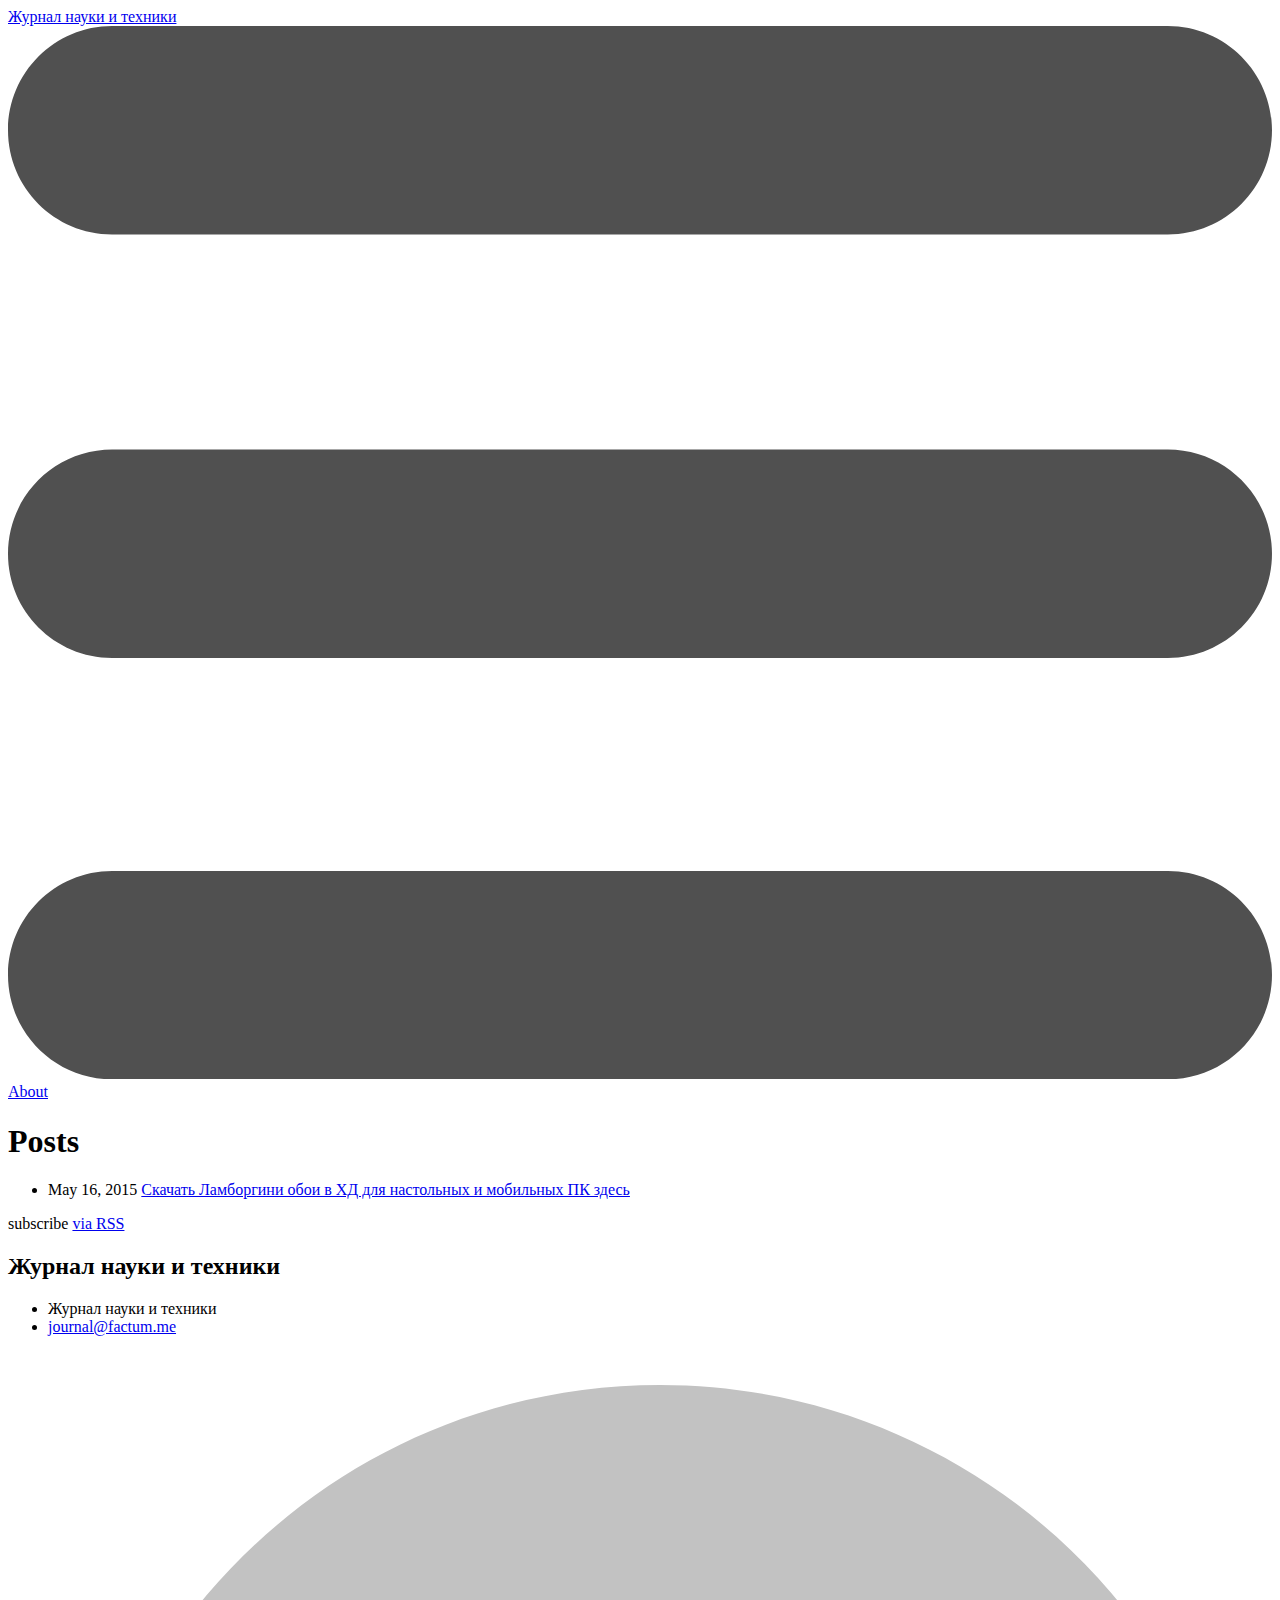
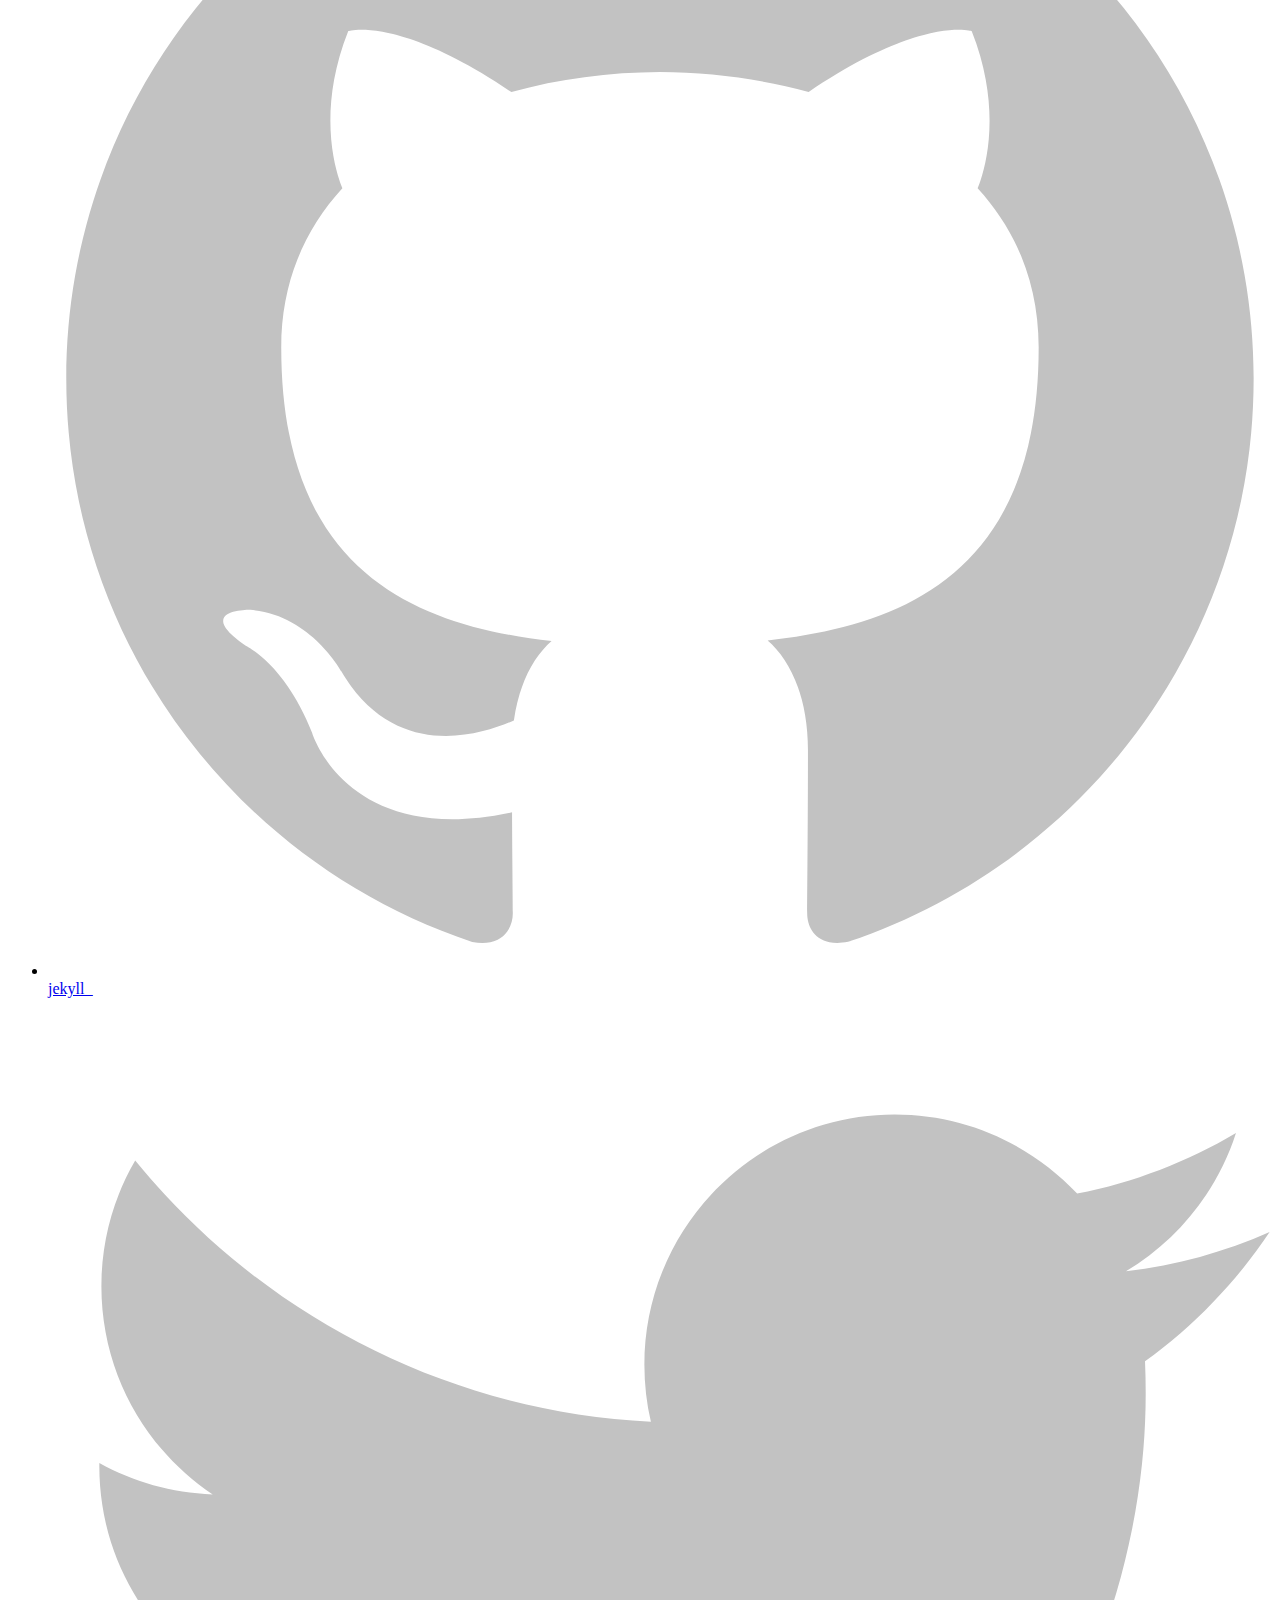
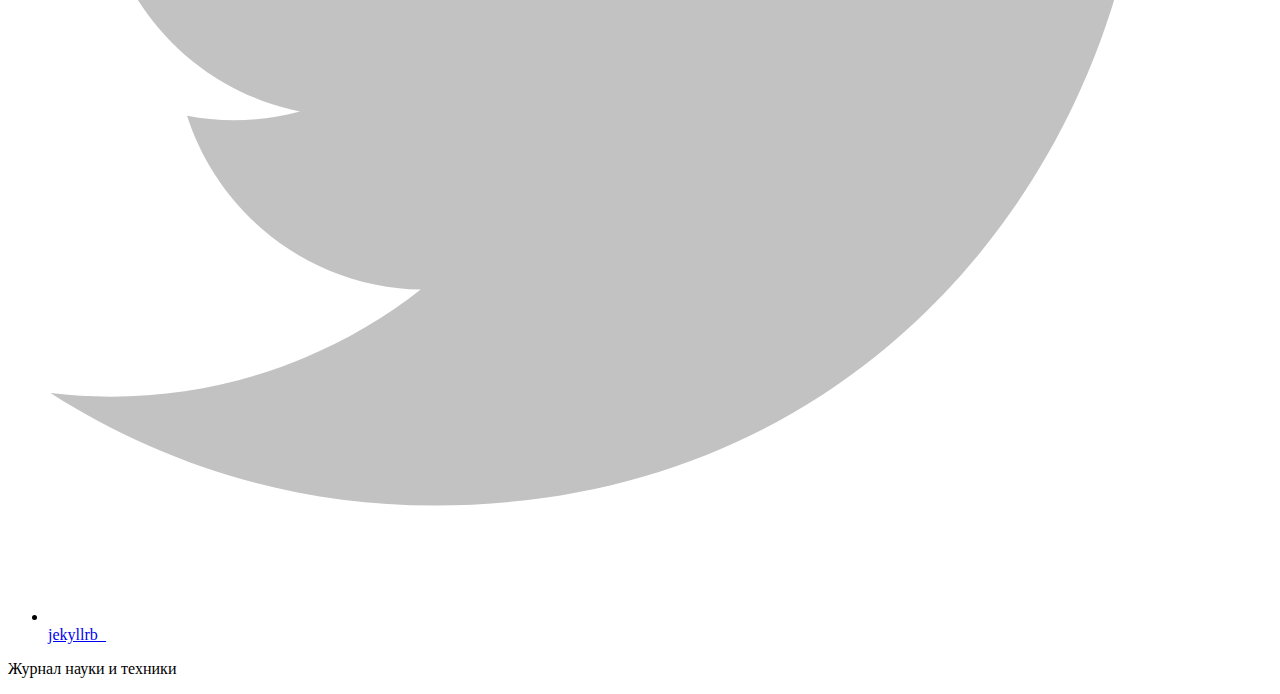
==== index.html @ cac4ce0b "add" ====
<!DOCTYPE html>
<html>

  <head>
    <meta charset="utf-8">
    <meta http-equiv="X-UA-Compatible" content="IE=edge">
    <title>Журнал науки и техники</title>
    <meta name="viewport" content="width=device-width">
    <meta name="description" content="Журнал науки и техники">
    <link rel="canonical" href="http://factum.me/journal/">

    <!-- Custom CSS -->
    <link rel="stylesheet" href="http://factum.me/journal/css/main.css">

</head>


    <body>

    <header class="site-header">

  <div class="wrap">

    <a class="site-title" href="/journal/">Журнал науки и техники</a>

    <nav class="site-nav">
      <a href="#" class="menu-icon">
        <svg version="1.1" xmlns="http://www.w3.org/2000/svg" xmlns:xlink="http://www.w3.org/1999/xlink" x="0px" y="0px"
           viewBox="0 0 18 15" enable-background="new 0 0 18 15" xml:space="preserve">
          <path fill="#505050" d="M18,1.484c0,0.82-0.665,1.484-1.484,1.484H1.484C0.665,2.969,0,2.304,0,1.484l0,0C0,0.665,0.665,0,1.484,0
            h15.031C17.335,0,18,0.665,18,1.484L18,1.484z"/>
          <path fill="#505050" d="M18,7.516C18,8.335,17.335,9,16.516,9H1.484C0.665,9,0,8.335,0,7.516l0,0c0-0.82,0.665-1.484,1.484-1.484
            h15.031C17.335,6.031,18,6.696,18,7.516L18,7.516z"/>
          <path fill="#505050" d="M18,13.516C18,14.335,17.335,15,16.516,15H1.484C0.665,15,0,14.335,0,13.516l0,0
            c0-0.82,0.665-1.484,1.484-1.484h15.031C17.335,12.031,18,12.696,18,13.516L18,13.516z"/>
        </svg>
      </a>
      <div class="trigger">
        
          <a class="page-link" href="/journal/about/">About</a>
        
          
        
          
        
      </div>
    </nav>

  </div>

</header>


    <div class="page-content">
      <div class="wrap">
      <div class="home">

  <h1>Posts</h1>

  <ul class="posts">
    
      <li>
        <span class="post-date">May 16, 2015</span>
        <a class="post-link" href="/journal/2015/05/16/lambo/">Скачать Ламборгини обои в ХД для настольных и мобильных ПК здесь</a>
      </li>
    
  </ul>

  <p class="rss-subscribe">subscribe <a href="/journal/feed.xml">via RSS</a></p>

</div>

      </div>
    </div>

    <footer class="site-footer">

  <div class="wrap">

    <h2 class="footer-heading">Журнал науки и техники</h2>

    <div class="footer-col-1 column">
      <ul>
        <li>Журнал науки и техники</li>
        <li><a href="mailto:journal@factum.me">journal@factum.me</a></li>
      </ul>
    </div>

    <div class="footer-col-2 column">
      <ul>
        <li>
          <a href="https://github.com/jekyll_">
            <span class="icon github">
              <svg version="1.1" class="github-icon-svg" xmlns="http://www.w3.org/2000/svg" xmlns:xlink="http://www.w3.org/1999/xlink" x="0px" y="0px"
                 viewBox="0 0 16 16" enable-background="new 0 0 16 16" xml:space="preserve">
                <path fill-rule="evenodd" clip-rule="evenodd" fill="#C2C2C2" d="M7.999,0.431c-4.285,0-7.76,3.474-7.76,7.761
                c0,3.428,2.223,6.337,5.307,7.363c0.388,0.071,0.53-0.168,0.53-0.374c0-0.184-0.007-0.672-0.01-1.32
                c-2.159,0.469-2.614-1.04-2.614-1.04c-0.353-0.896-0.862-1.135-0.862-1.135c-0.705-0.481,0.053-0.472,0.053-0.472
                c0.779,0.055,1.189,0.8,1.189,0.8c0.692,1.186,1.816,0.843,2.258,0.645c0.071-0.502,0.271-0.843,0.493-1.037
                C4.86,11.425,3.049,10.76,3.049,7.786c0-0.847,0.302-1.54,0.799-2.082C3.768,5.507,3.501,4.718,3.924,3.65
                c0,0,0.652-0.209,2.134,0.796C6.677,4.273,7.34,4.187,8,4.184c0.659,0.003,1.323,0.089,1.943,0.261
                c1.482-1.004,2.132-0.796,2.132-0.796c0.423,1.068,0.157,1.857,0.077,2.054c0.497,0.542,0.798,1.235,0.798,2.082
                c0,2.981-1.814,3.637-3.543,3.829c0.279,0.24,0.527,0.713,0.527,1.437c0,1.037-0.01,1.874-0.01,2.129
                c0,0.208,0.14,0.449,0.534,0.373c3.081-1.028,5.302-3.935,5.302-7.362C15.76,3.906,12.285,0.431,7.999,0.431z"/>
              </svg>
            </span>
            <span class="username">jekyll_</span>
          </a>
        </li>
        <li>
          <a href="https://twitter.com/jekyllrb_">
            <span class="icon twitter">
              <svg version="1.1" class="twitter-icon-svg" xmlns="http://www.w3.org/2000/svg" xmlns:xlink="http://www.w3.org/1999/xlink" x="0px" y="0px"
                 viewBox="0 0 16 16" enable-background="new 0 0 16 16" xml:space="preserve">
                <path fill="#C2C2C2" d="M15.969,3.058c-0.586,0.26-1.217,0.436-1.878,0.515c0.675-0.405,1.194-1.045,1.438-1.809
                c-0.632,0.375-1.332,0.647-2.076,0.793c-0.596-0.636-1.446-1.033-2.387-1.033c-1.806,0-3.27,1.464-3.27,3.27
                c0,0.256,0.029,0.506,0.085,0.745C5.163,5.404,2.753,4.102,1.14,2.124C0.859,2.607,0.698,3.168,0.698,3.767
                c0,1.134,0.577,2.135,1.455,2.722C1.616,6.472,1.112,6.325,0.671,6.08c0,0.014,0,0.027,0,0.041c0,1.584,1.127,2.906,2.623,3.206
                C3.02,9.402,2.731,9.442,2.433,9.442c-0.211,0-0.416-0.021-0.615-0.059c0.416,1.299,1.624,2.245,3.055,2.271
                c-1.119,0.877-2.529,1.4-4.061,1.4c-0.264,0-0.524-0.015-0.78-0.046c1.447,0.928,3.166,1.469,5.013,1.469
                c6.015,0,9.304-4.983,9.304-9.304c0-0.142-0.003-0.283-0.009-0.423C14.976,4.29,15.531,3.714,15.969,3.058z"/>
              </svg>
            </span>
            <span class="username">jekyllrb_</span>
          </a>
        </li>
      </ul>
    </div>

    <div class="footer-col-3 column">
      <p class="text">Журнал науки и техники</p>
    </div>

  </div>

</footer>


    </body>
</html>
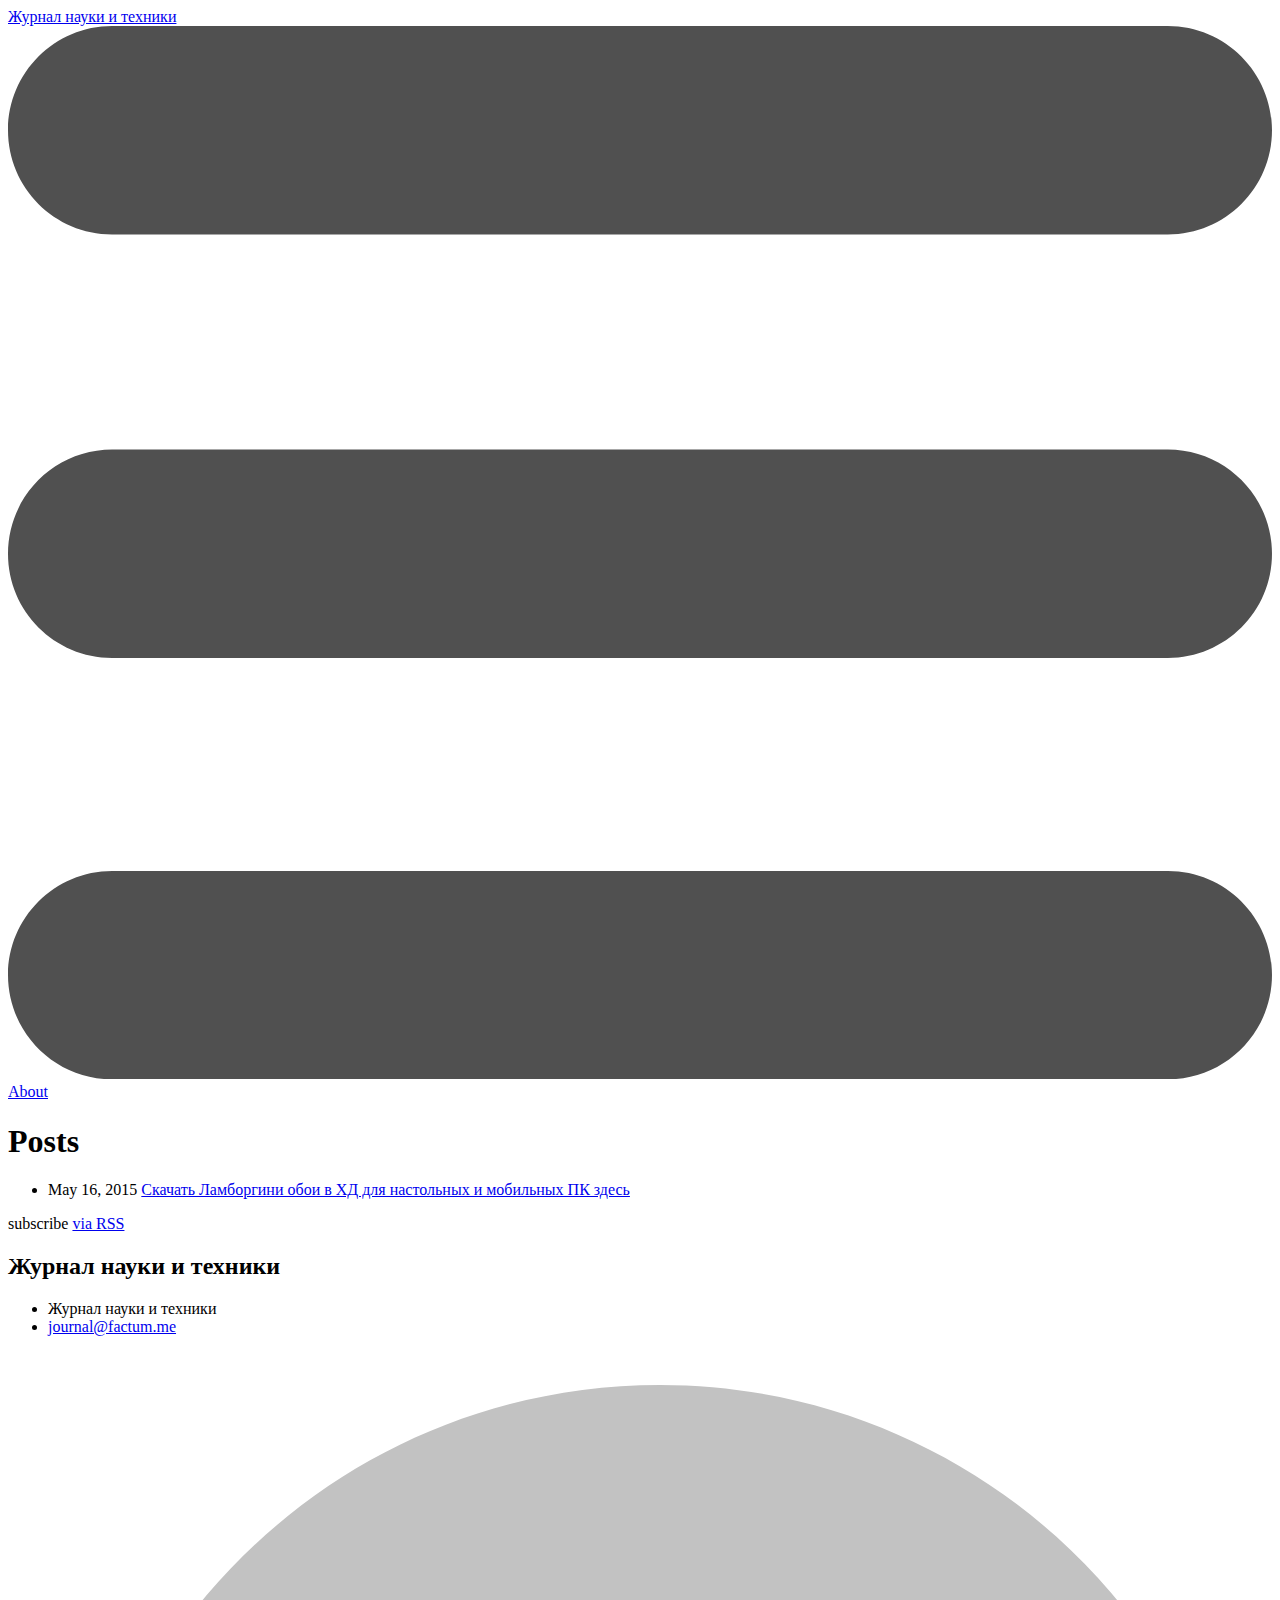
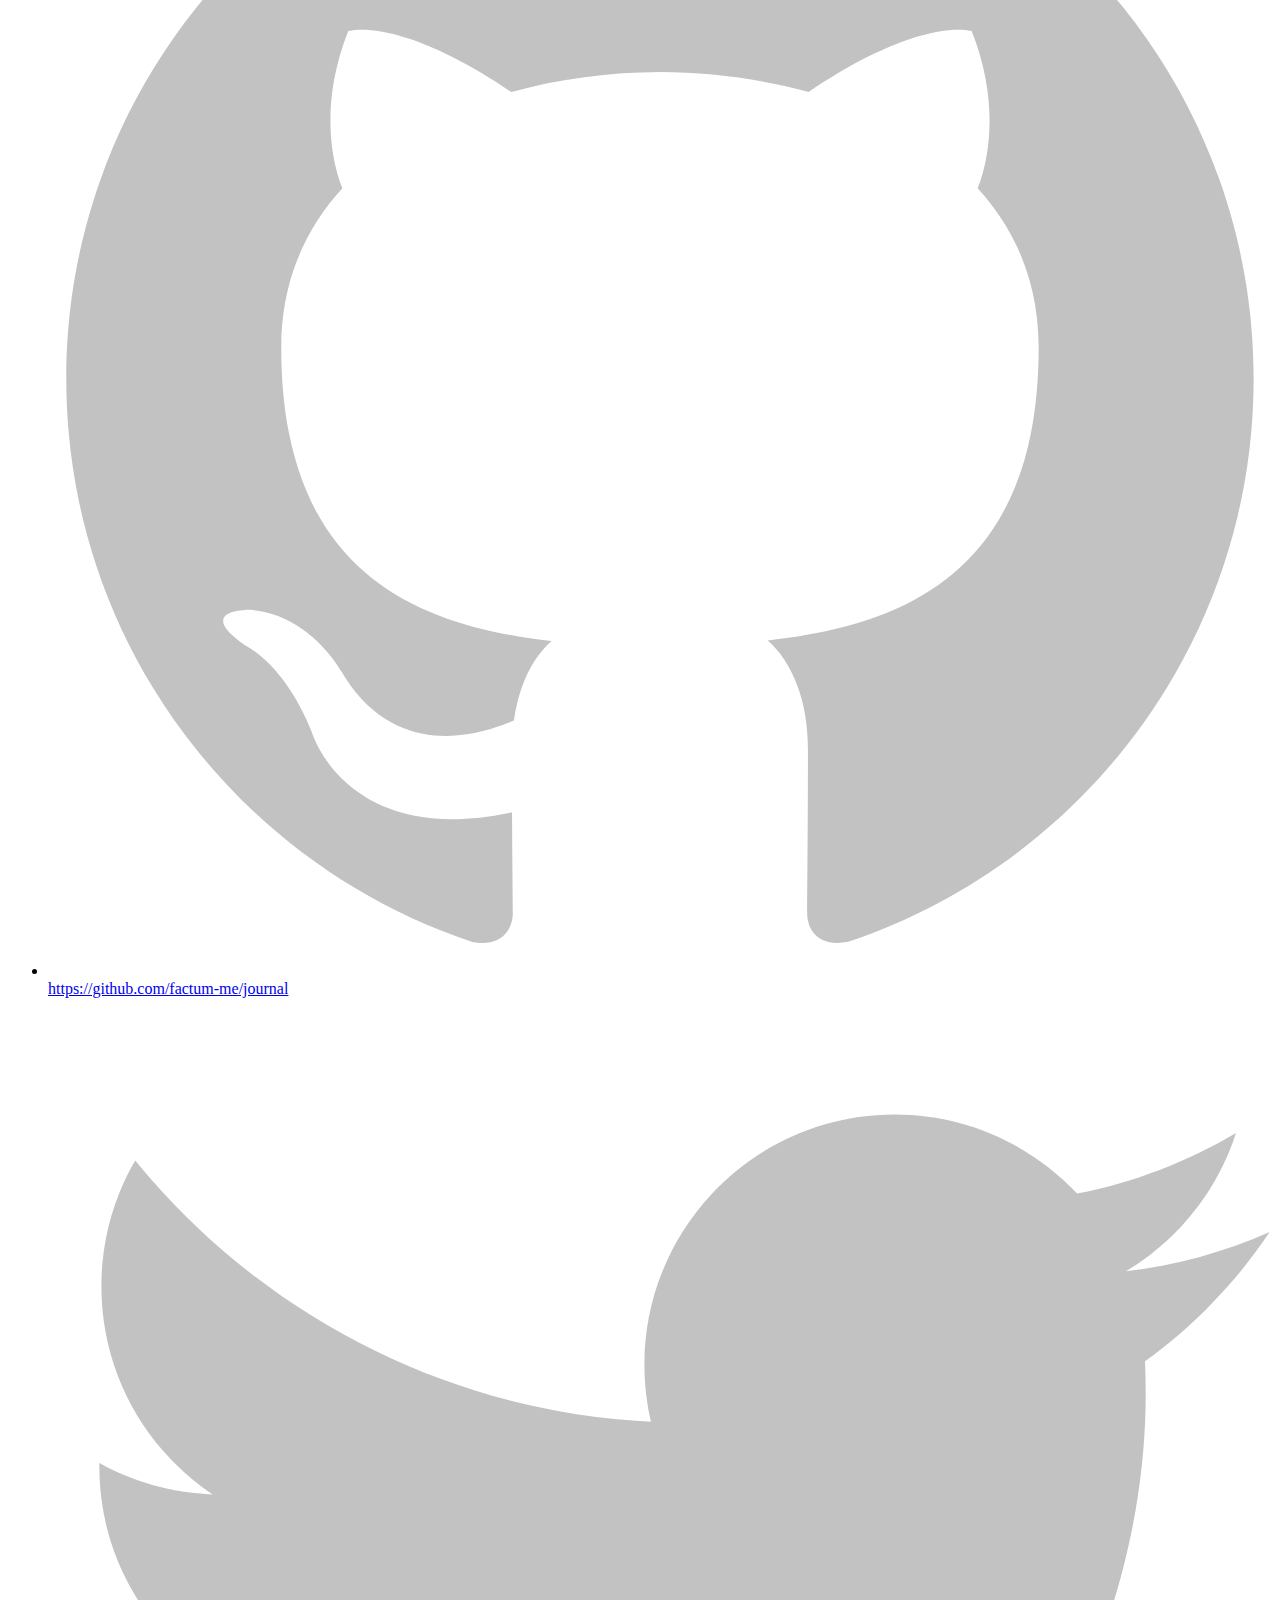
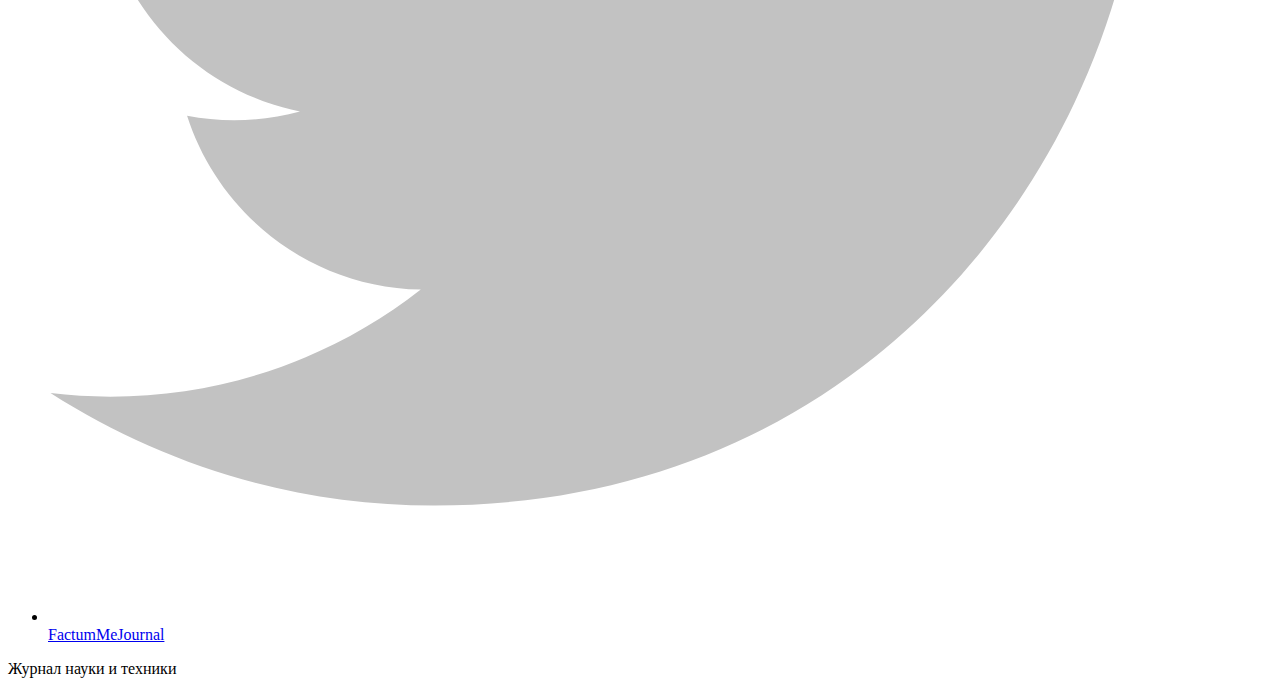
==== commit 68bff808: "add" ====
--- a/index.html
+++ b/index.html
@@ -89,7 +89,7 @@
     <div class="footer-col-2 column">
       <ul>
         <li>
-          <a href="https://github.com/jekyll_">
+          <a href="https://github.com/https://github.com/factum-me/journal">
             <span class="icon github">
               <svg version="1.1" class="github-icon-svg" xmlns="http://www.w3.org/2000/svg" xmlns:xlink="http://www.w3.org/1999/xlink" x="0px" y="0px"
                  viewBox="0 0 16 16" enable-background="new 0 0 16 16" xml:space="preserve">
@@ -104,11 +104,11 @@
                 c0,0.208,0.14,0.449,0.534,0.373c3.081-1.028,5.302-3.935,5.302-7.362C15.76,3.906,12.285,0.431,7.999,0.431z"/>
               </svg>
             </span>
-            <span class="username">jekyll_</span>
+            <span class="username">https://github.com/factum-me/journal</span>
           </a>
         </li>
         <li>
-          <a href="https://twitter.com/jekyllrb_">
+          <a href="https://twitter.com/FactumMeJournal">
             <span class="icon twitter">
               <svg version="1.1" class="twitter-icon-svg" xmlns="http://www.w3.org/2000/svg" xmlns:xlink="http://www.w3.org/1999/xlink" x="0px" y="0px"
                  viewBox="0 0 16 16" enable-background="new 0 0 16 16" xml:space="preserve">
@@ -121,7 +121,7 @@
                 c6.015,0,9.304-4.983,9.304-9.304c0-0.142-0.003-0.283-0.009-0.423C14.976,4.29,15.531,3.714,15.969,3.058z"/>
               </svg>
             </span>
-            <span class="username">jekyllrb_</span>
+            <span class="username">FactumMeJournal</span>
           </a>
         </li>
       </ul>
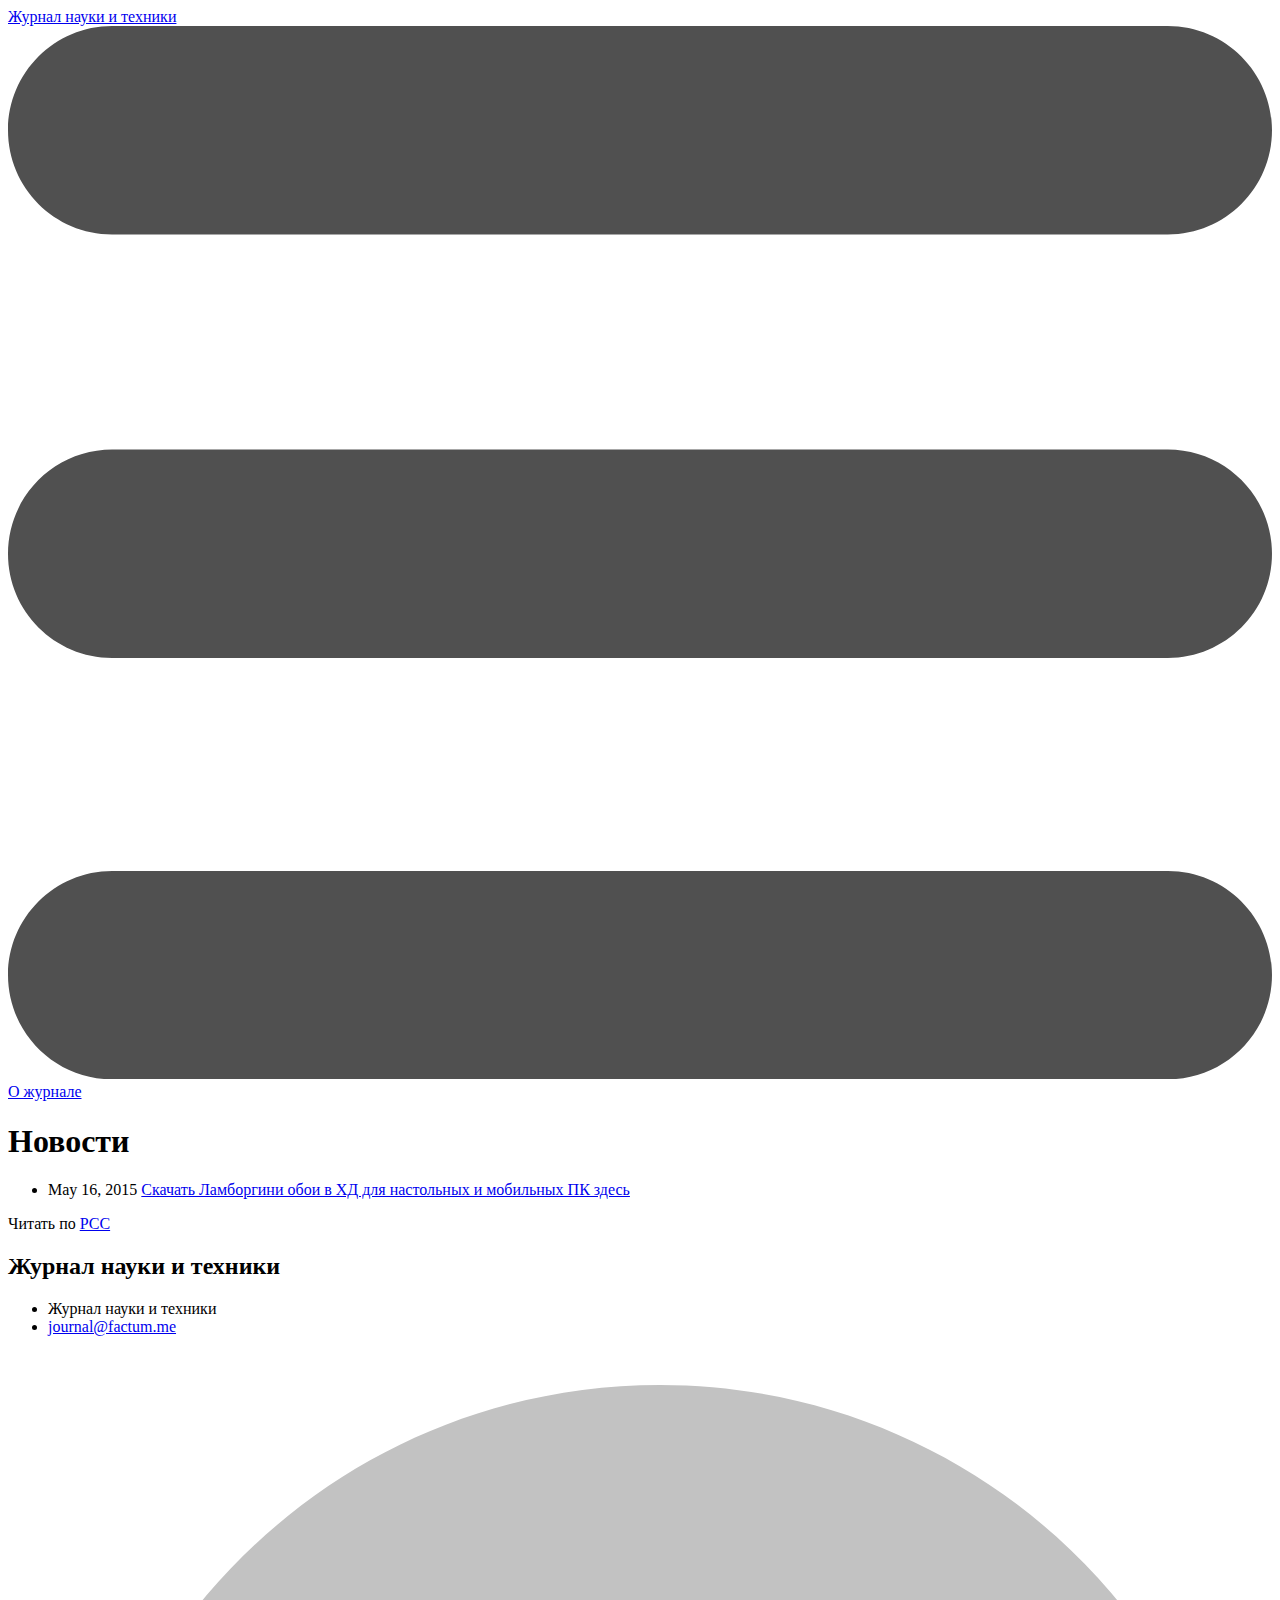
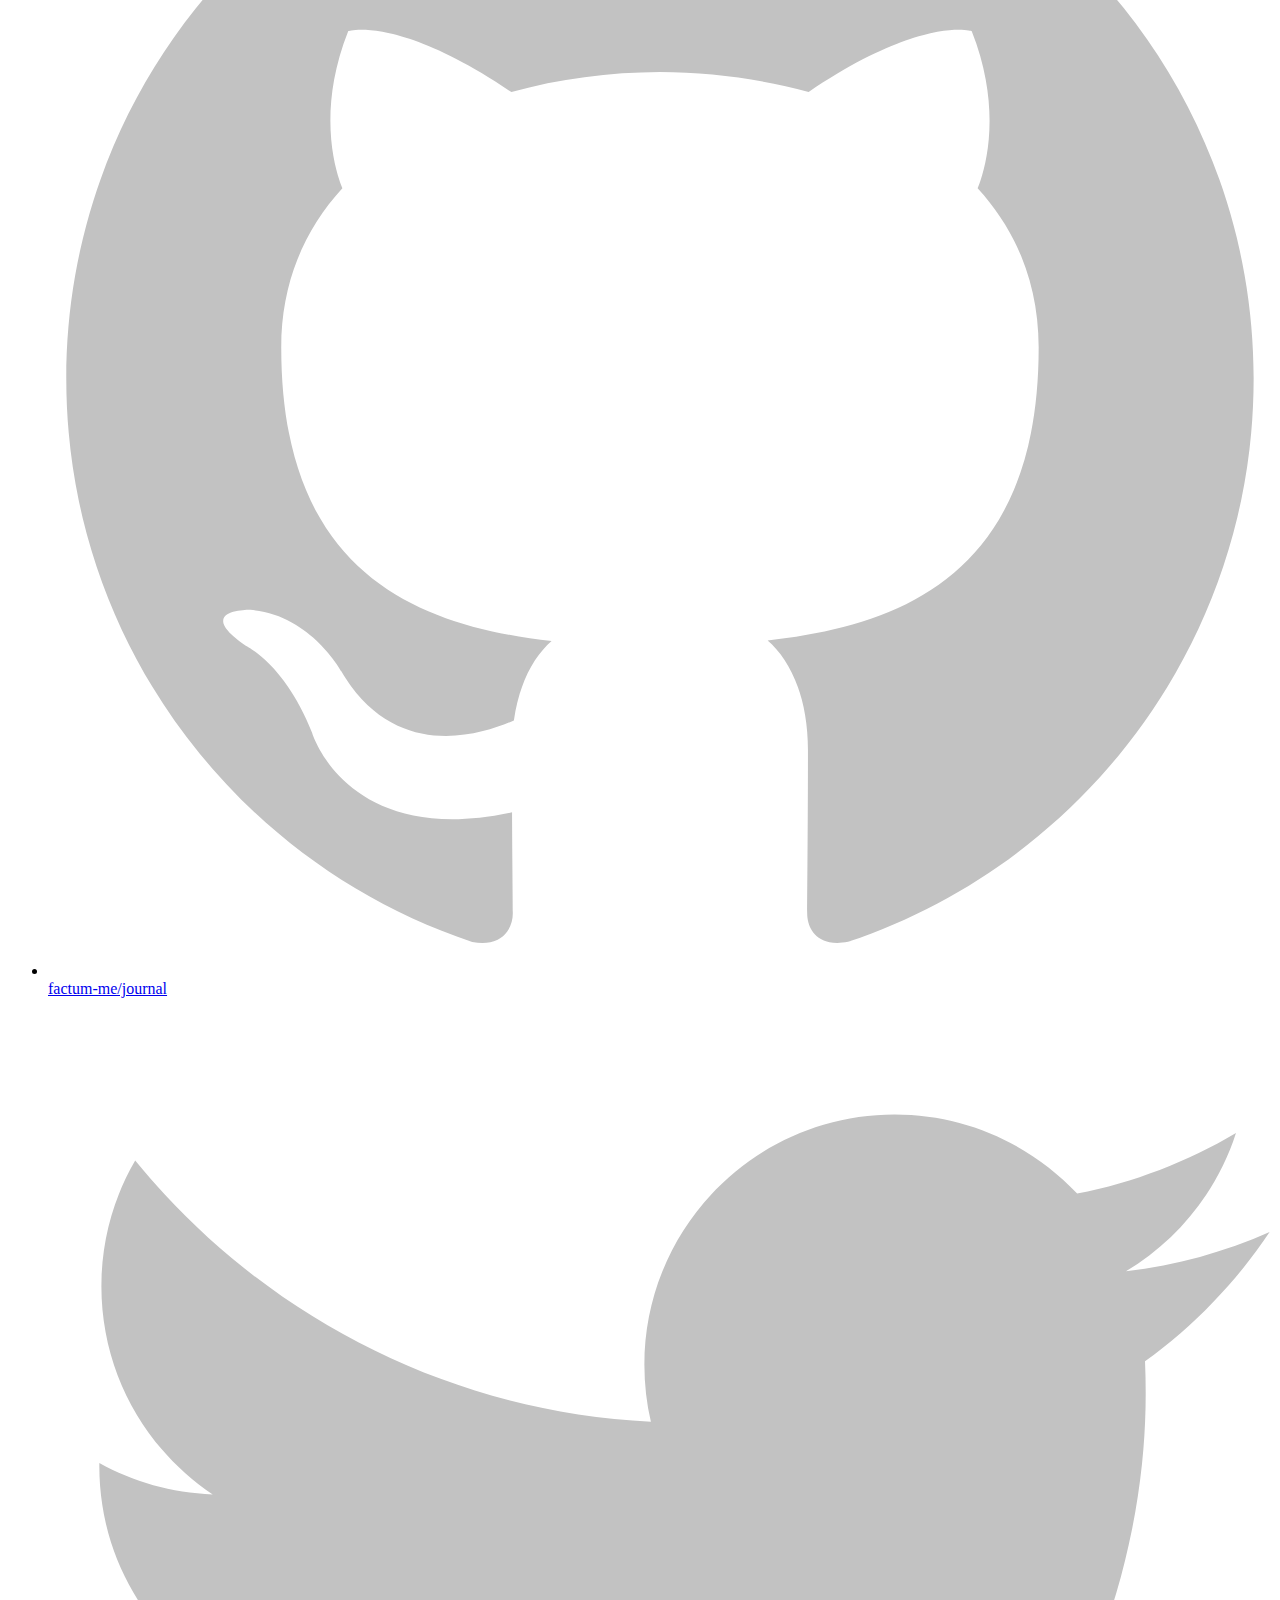
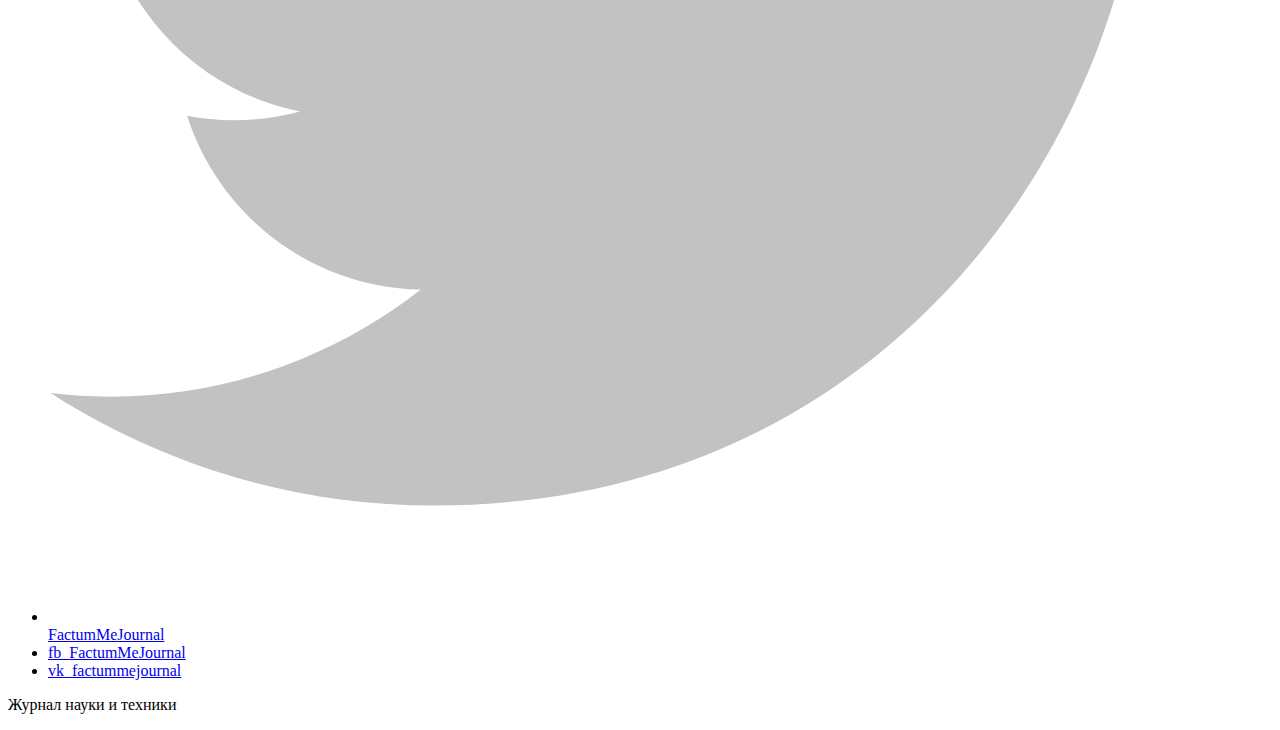
==== commit 98c2c49b: "add" ====
--- a/index.html
+++ b/index.html
@@ -1,5 +1,5 @@
 <!DOCTYPE html>
-<html>
+<html lang="ru" prefix="og: http://ogp.me/ns#">
 
   <head>
     <meta charset="utf-8">
@@ -11,6 +11,7 @@
 
     <!-- Custom CSS -->
     <link rel="stylesheet" href="http://factum.me/journal/css/main.css">
+	
 
 </head>
 
@@ -37,7 +38,7 @@
       </a>
       <div class="trigger">
         
-          <a class="page-link" href="/journal/about/">About</a>
+          <a class="page-link" href="/journal/about/">О&nbsp;журнале</a>
         
           
         
@@ -55,7 +56,7 @@
       <div class="wrap">
       <div class="home">
 
-  <h1>Posts</h1>
+  <h1>Новости</h1>
 
   <ul class="posts">
     
@@ -66,30 +67,35 @@
     
   </ul>
 
-  <p class="rss-subscribe">subscribe <a href="/journal/feed.xml">via RSS</a></p>
+  <p class="rss-subscribe">Читать по <a href="/journal/feed.xml">РСС</a></p>
 
 </div>
 
       </div>
     </div>
 
-    <footer class="site-footer">
-
-  <div class="wrap">
-
-    <h2 class="footer-heading">Журнал науки и техники</h2>
-
-    <div class="footer-col-1 column">
-      <ul>
-        <li>Журнал науки и техники</li>
-        <li><a href="mailto:journal@factum.me">journal@factum.me</a></li>
-      </ul>
-    </div>
-
-    <div class="footer-col-2 column">
-      <ul>
-        <li>
-          <a href="https://github.com/https://github.com/factum-me/journal">
+    <div class="social">
+	<script type="text/javascript" src="//yastatic.net/share/share.js" charset="utf-8"></script><div class="yashare-auto-init" data-yashareL10n="ru" data-yashareType="small" data-yashareQuickServices="vkontakte,facebook,twitter,odnoklassniki,moimir,gplus,lj" data-yashareTheme="counter"></div>
+</div>
+
+<footer class="site-footer">
+
+	<div class="wrap">
+
+		<h2 class="footer-heading">Журнал науки и техники</h2>
+
+		<div class="footer-col-1 column">
+			<ul>
+				<li>Журнал науки и техники</li>
+				<li><a href="mailto:journal@factum.me">journal@factum.me</a></li>
+			</ul>
+		</div>
+
+		<div class="footer-col-2 column">
+			<ul>
+				
+				<li>
+					<a href="https://github.com/factum-me/journal">
             <span class="icon github">
               <svg version="1.1" class="github-icon-svg" xmlns="http://www.w3.org/2000/svg" xmlns:xlink="http://www.w3.org/1999/xlink" x="0px" y="0px"
                  viewBox="0 0 16 16" enable-background="new 0 0 16 16" xml:space="preserve">
@@ -104,11 +110,13 @@
                 c0,0.208,0.14,0.449,0.534,0.373c3.081-1.028,5.302-3.935,5.302-7.362C15.76,3.906,12.285,0.431,7.999,0.431z"/>
               </svg>
             </span>
-            <span class="username">https://github.com/factum-me/journal</span>
-          </a>
-        </li>
-        <li>
-          <a href="https://twitter.com/FactumMeJournal">
+						<span class="username">factum-me/journal</span>
+					</a>
+				</li>
+				
+				
+				<li>
+					<a href="https://twitter.com/FactumMeJournal">
             <span class="icon twitter">
               <svg version="1.1" class="twitter-icon-svg" xmlns="http://www.w3.org/2000/svg" xmlns:xlink="http://www.w3.org/1999/xlink" x="0px" y="0px"
                  viewBox="0 0 16 16" enable-background="new 0 0 16 16" xml:space="preserve">
@@ -121,20 +129,75 @@
                 c6.015,0,9.304-4.983,9.304-9.304c0-0.142-0.003-0.283-0.009-0.423C14.976,4.29,15.531,3.714,15.969,3.058z"/>
               </svg>
             </span>
-            <span class="username">FactumMeJournal</span>
-          </a>
-        </li>
-      </ul>
-    </div>
-
-    <div class="footer-col-3 column">
-      <p class="text">Журнал науки и техники</p>
-    </div>
-
-  </div>
+						<span class="username">FactumMeJournal</span>
+					</a>
+				</li>
+				
+
+				
+				<li>
+					<a href="https://facebook.com/FactumMeJournal">
+            <span class="icon facebook">
+              fb&nbsp;
+            </span>
+						<span class="username">FactumMeJournal</span>
+					</a>
+				</li>
+				
+
+				
+				<li>
+					<a href="https://vk.com/factummejournal">
+            <span class="icon vk">
+				vk&nbsp;
+            </span>
+						<span class="username">factummejournal</span>
+					</a>
+				</li>
+				
+
+			</ul>
+		</div>
+
+		<div class="footer-col-3 column">
+			<p class="text">Журнал науки и техники</p>
+		</div>
+
+	</div>
 
 </footer>
 
+<!-- Yandex.Metrika counter -->
+<script type="text/javascript">
+	var yaParams = {/*Здесь параметры визита*/};
+</script>
+
+<script type="text/javascript">
+	(function (d, w, c) {
+		(w[c] = w[c] || []).push(function() {
+			try {
+				w.yaCounter17696623 = new Ya.Metrika({id:17696623,
+					webvisor:true,
+					clickmap:true,
+					trackLinks:true,
+					accurateTrackBounce:true,
+					trackHash:true,params:window.yaParams||{ }});
+			} catch(e) { }
+		});
+
+		var n = d.getElementsByTagName("script")[0],
+				s = d.createElement("script"),
+				f = function () { n.parentNode.insertBefore(s, n); };
+		s.type = "text/javascript";
+		s.async = true;
+		s.src = (d.location.protocol == "https:" ? "https:" : "http:") + "//mc.yandex.ru/metrika/watch.js";
+
+		if (w.opera == "[object Opera]") {
+			d.addEventListener("DOMContentLoaded", f, false);
+		} else { f(); }
+	})(document, window, "yandex_metrika_callbacks");
+</script>
+<!-- /Yandex.Metrika counter -->
 
     </body>
 </html>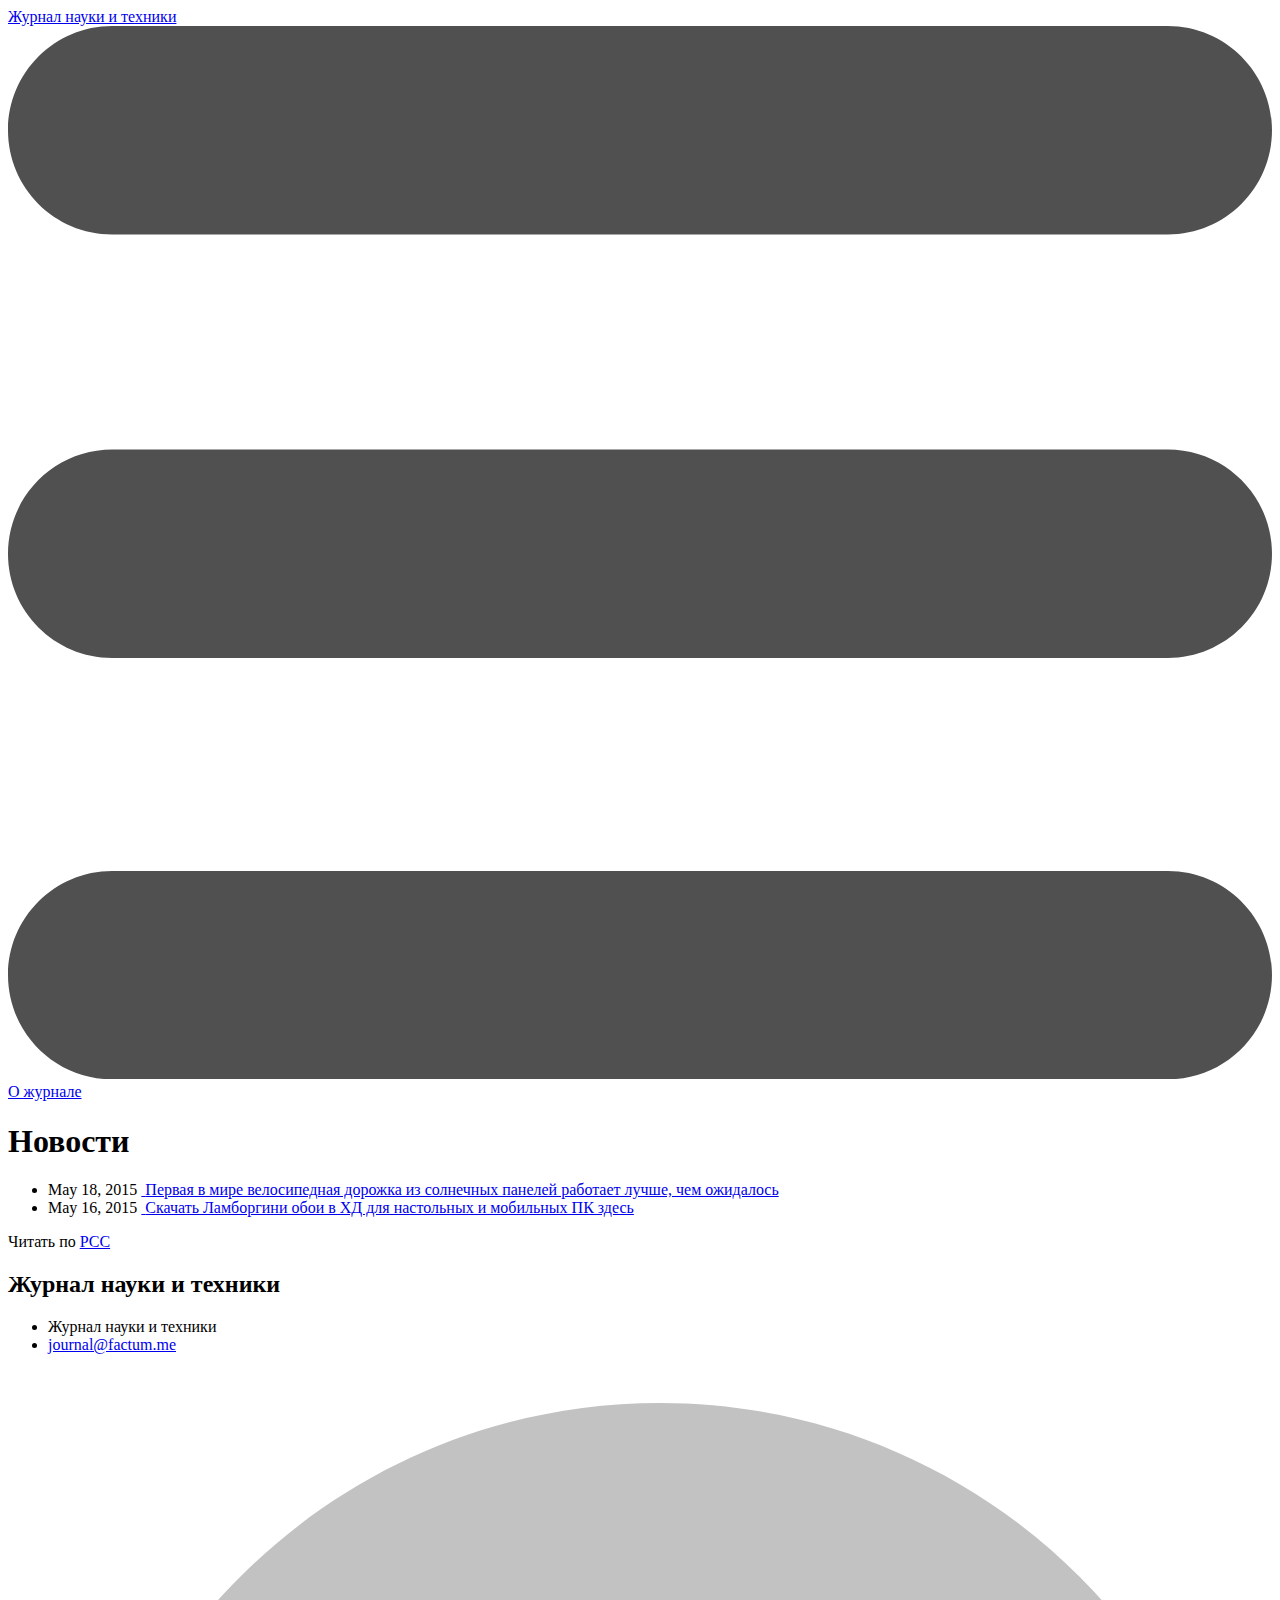
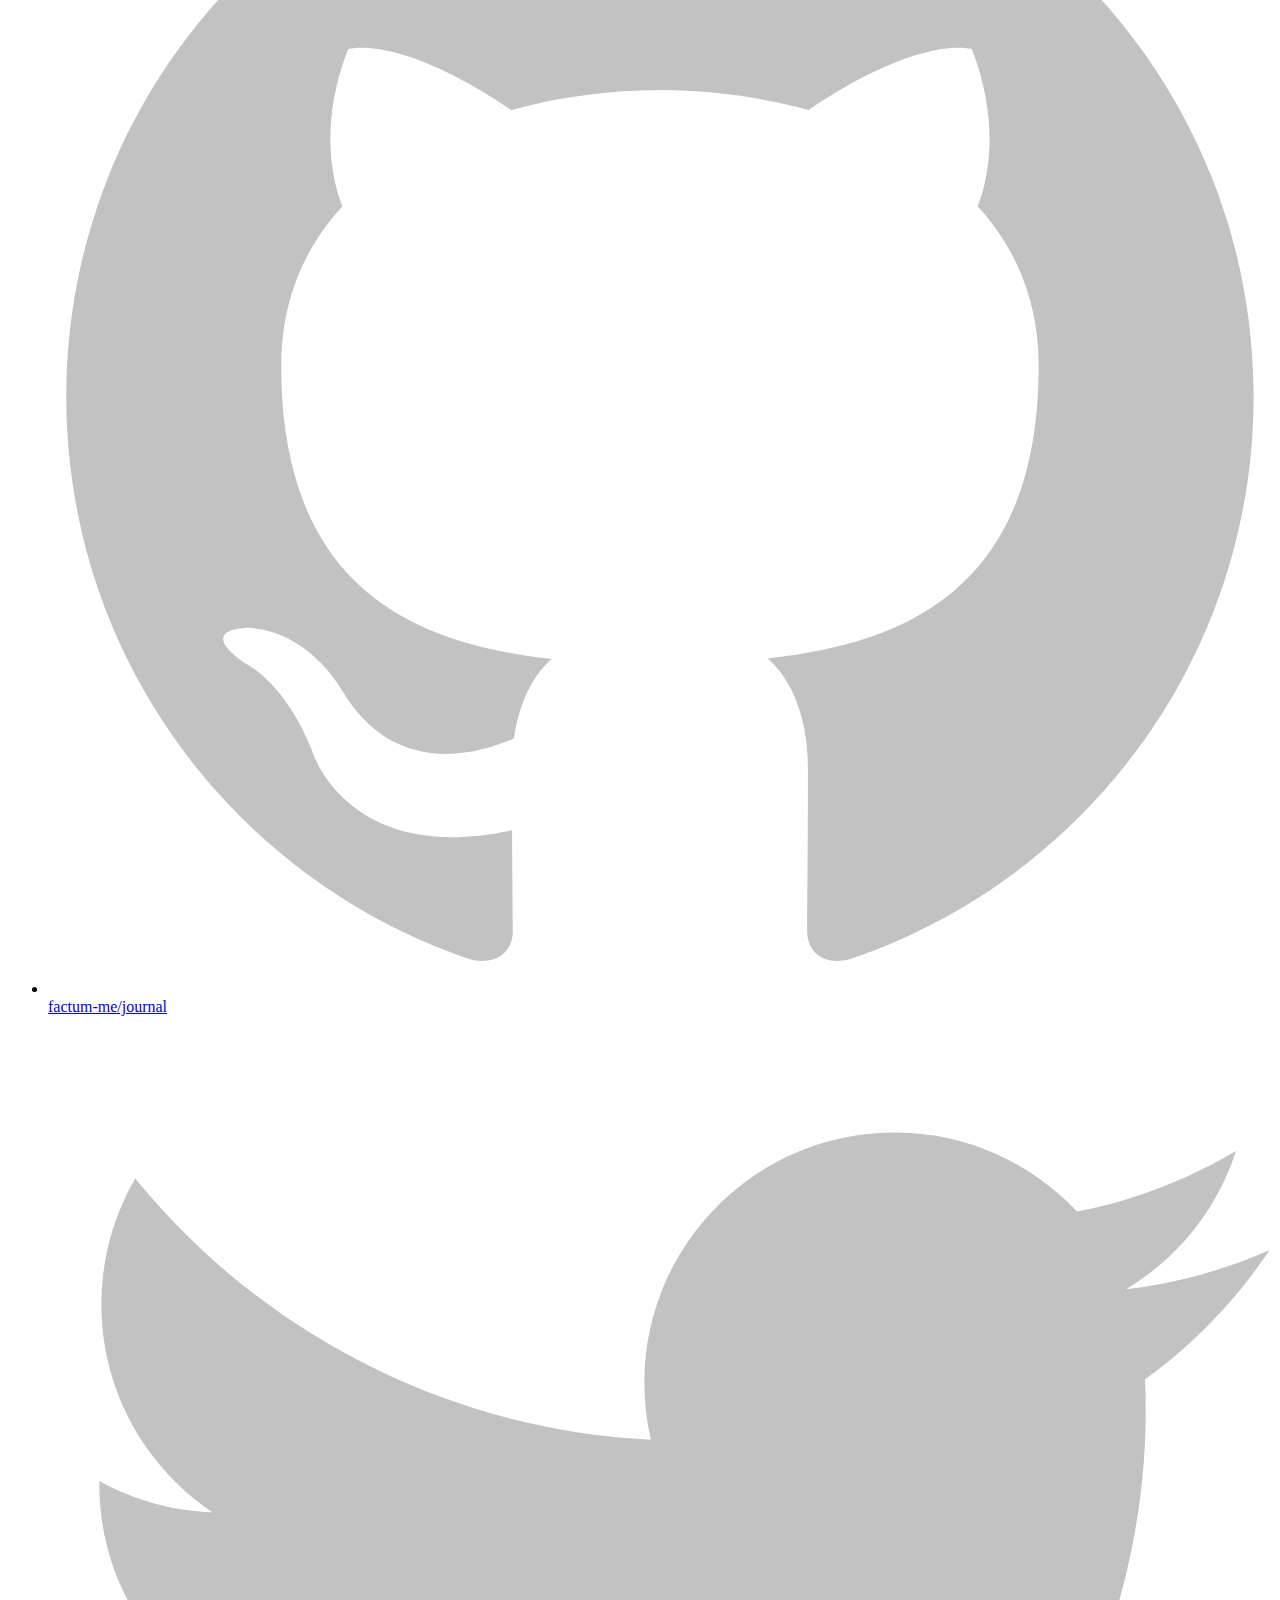
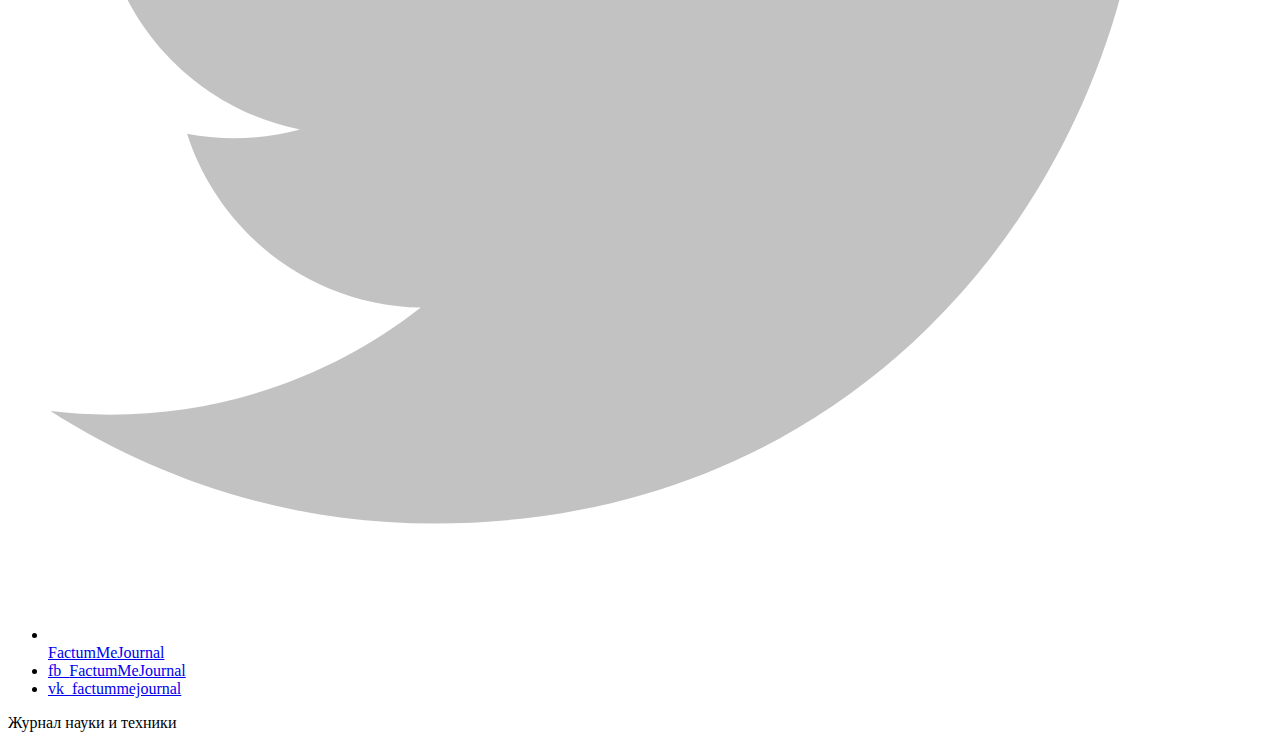
==== commit fe327fde: "add" ====
--- a/index.html
+++ b/index.html
@@ -12,6 +12,7 @@
     <!-- Custom CSS -->
     <link rel="stylesheet" href="http://factum.me/journal/css/main.css">
 	
+	<meta name="google-site-verification" content="54LlsWrqK8u838IeoN_GlOCVWdmJwsSSuBfChvGuAa8" />
 
 </head>
 
@@ -61,8 +62,27 @@
   <ul class="posts">
     
       <li>
+        <span class="post-date">May 18, 2015</span>
+        <a class="post-link" href="/journal/2015/05/18/solar_road/">
+			<span class="column">
+				<img class="left" src="/journal/photo/2015-05-18-solar_road/small/3.jpg" alt="" />
+			</span>
+			<span class="column">
+				Первая в&nbsp;мире велосипедная дорожка из&nbsp;солнечных панелей работает лучше, чем ожидалось
+			</span>
+		</a>
+      </li>
+    
+      <li>
         <span class="post-date">May 16, 2015</span>
-        <a class="post-link" href="/journal/2015/05/16/lambo/">Скачать Ламборгини обои в ХД для настольных и мобильных ПК здесь</a>
+        <a class="post-link" href="/journal/2015/05/16/lambo/">
+			<span class="column">
+				<img class="left" src="/journal/photo/2015-05-16-lambo/small/Lamborghini-wallpaper-14.jpg" alt="" />
+			</span>
+			<span class="column">
+				Скачать Ламборгини обои в ХД для настольных и мобильных ПК здесь
+			</span>
+		</a>
       </li>
     
   </ul>
@@ -75,7 +95,7 @@
     </div>
 
     <div class="social">
-	<script type="text/javascript" src="//yastatic.net/share/share.js" charset="utf-8"></script><div class="yashare-auto-init" data-yashareL10n="ru" data-yashareType="small" data-yashareQuickServices="vkontakte,facebook,twitter,odnoklassniki,moimir,gplus,lj" data-yashareTheme="counter"></div>
+	<script type="text/javascript" src="//yastatic.net/share/share.js" charset="utf-8"></script><div class="yashare-auto-init" data-yashareL10n="ru" data-yashareType="small" data-yashareQuickServices="vkontakte,facebook,twitter,odnoklassniki,moimir,gplus" data-yashareTheme="counter"></div>
 </div>
 
 <footer class="site-footer">
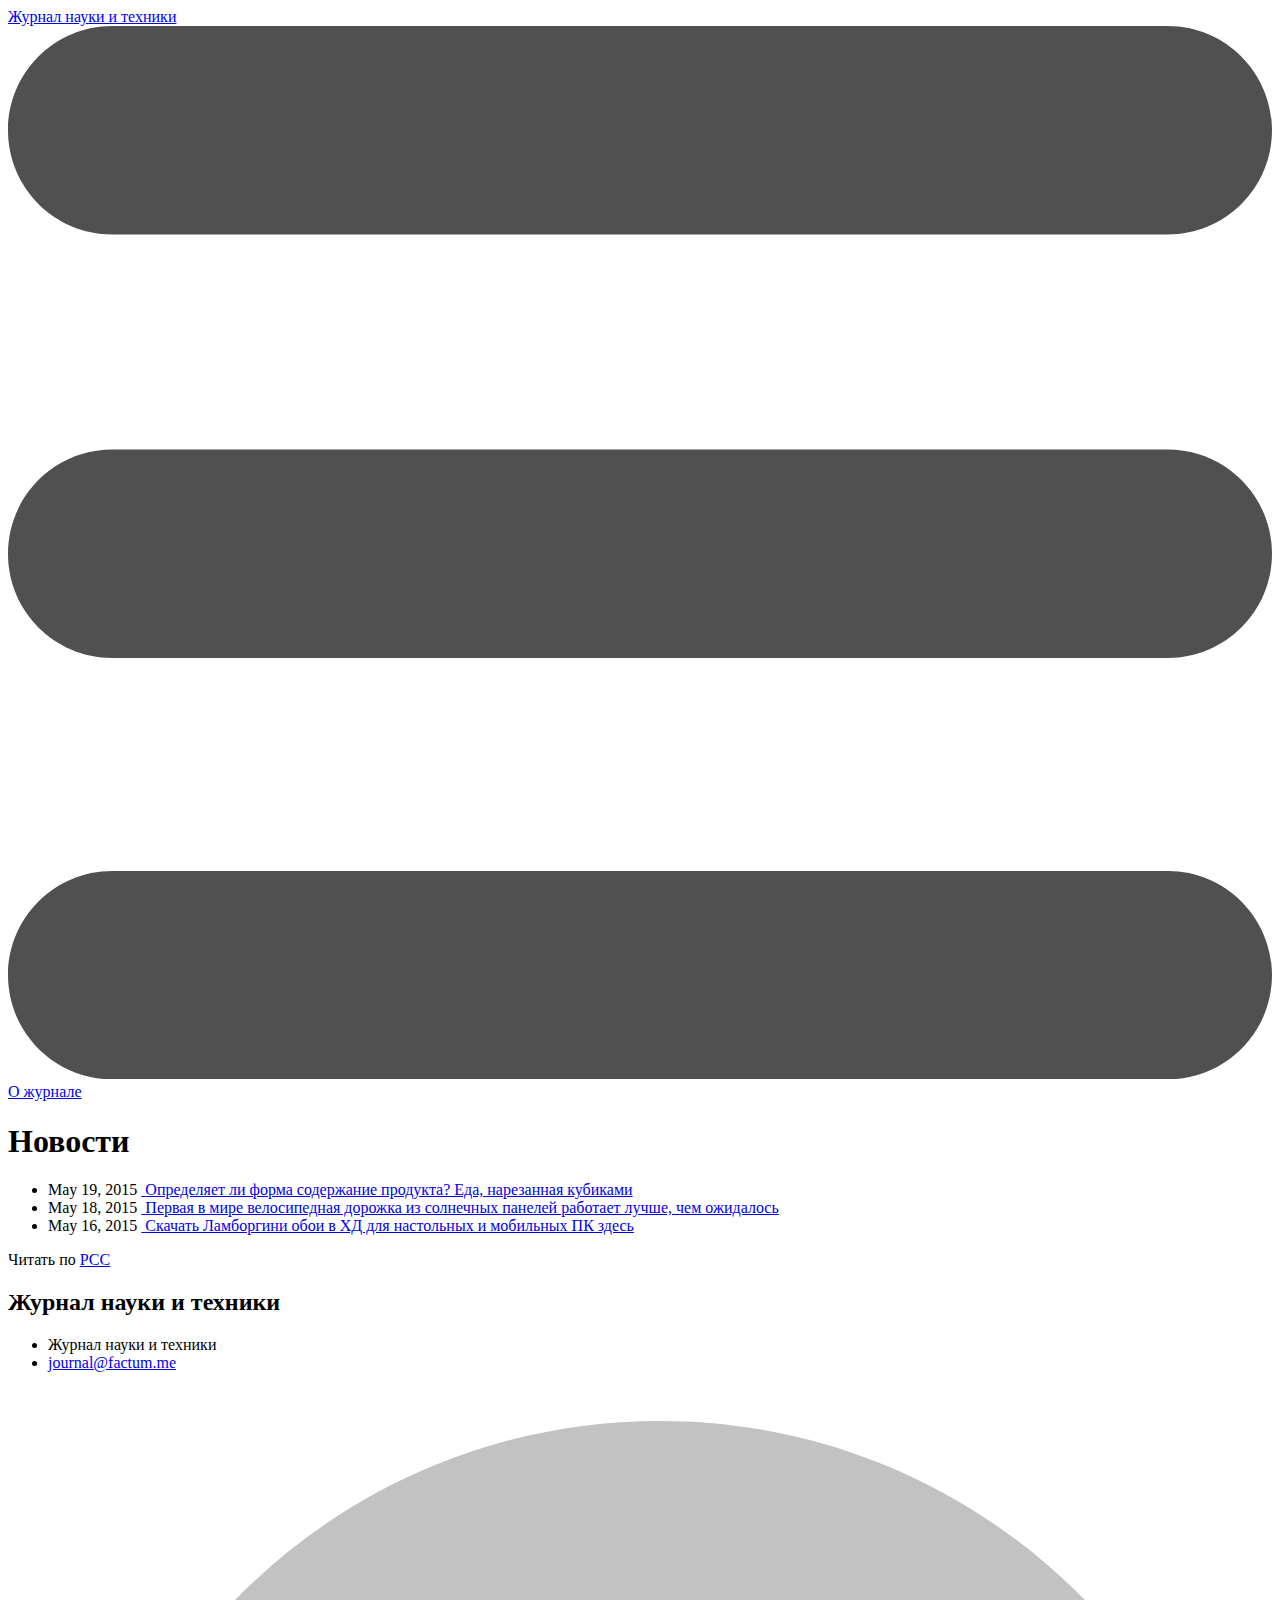
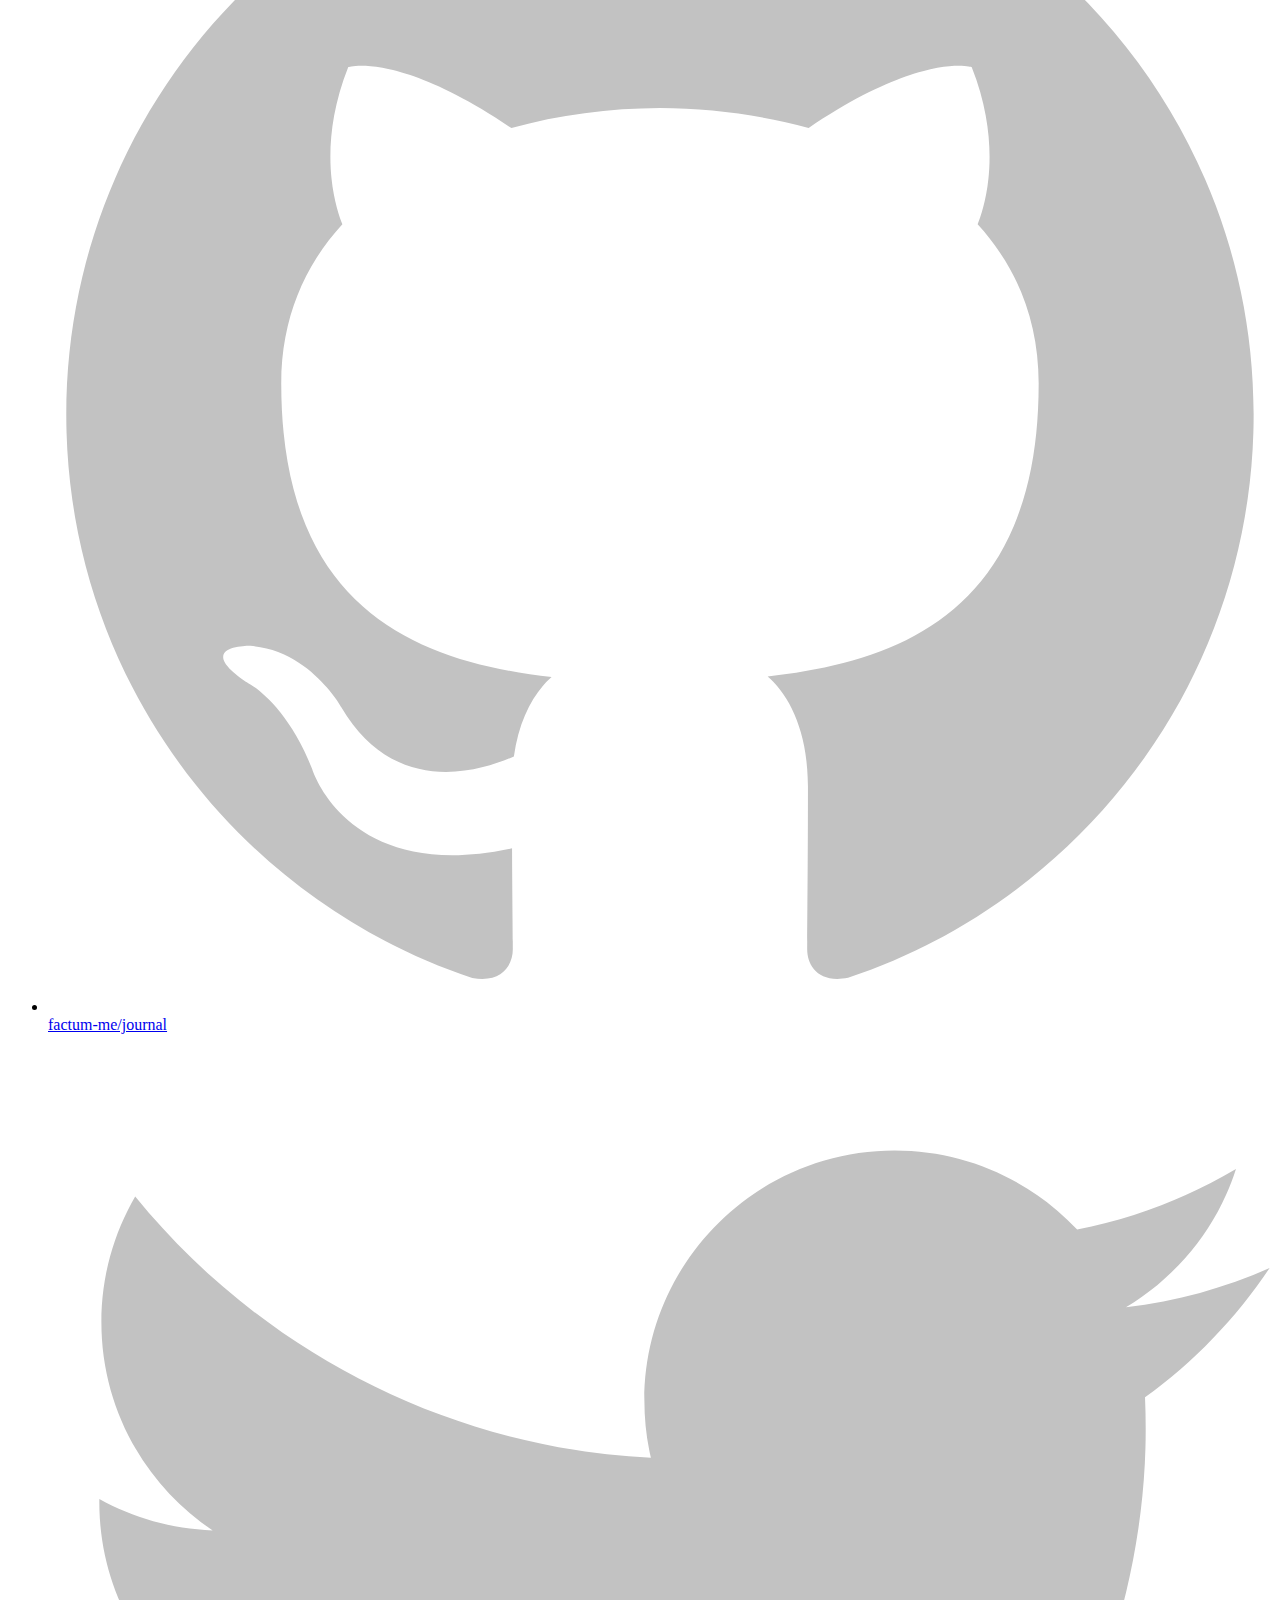
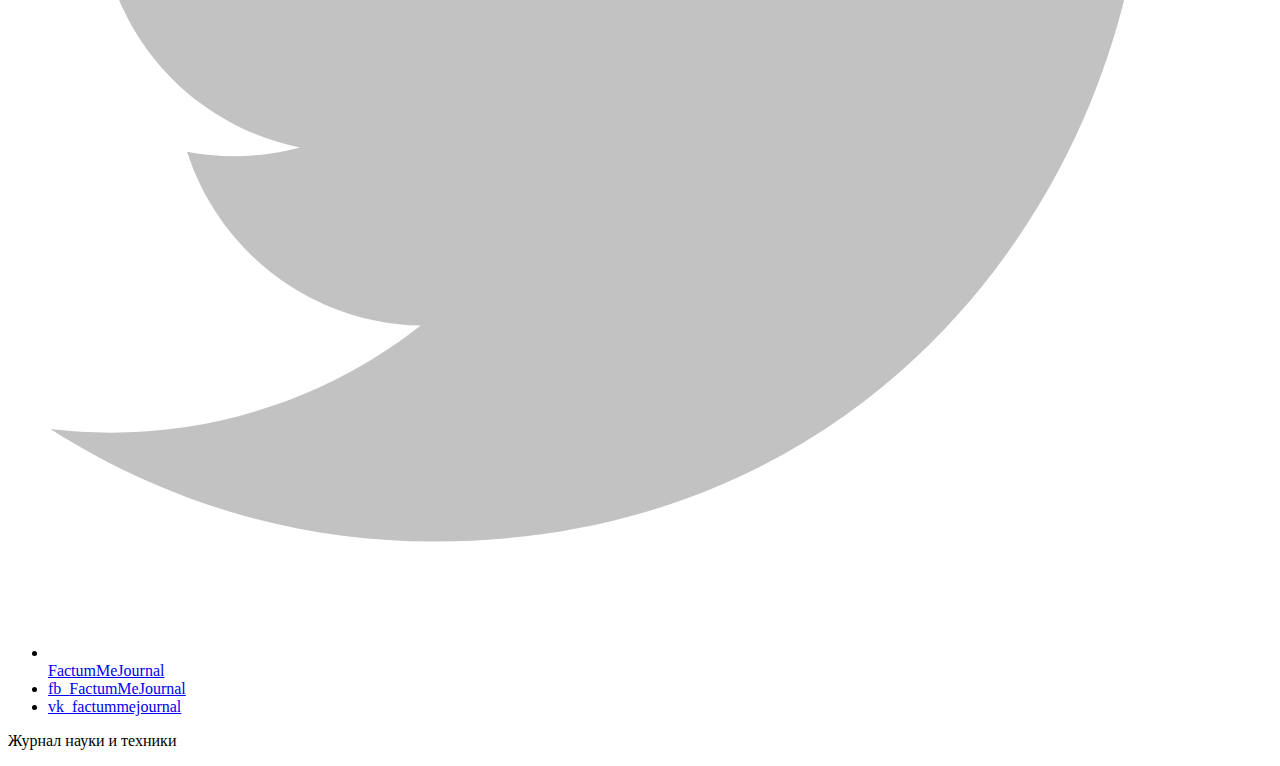
==== commit 2ce54572: "add" ====
--- a/index.html
+++ b/index.html
@@ -10,7 +10,10 @@
     <link rel="canonical" href="http://factum.me/journal/">
 
     <!-- Custom CSS -->
-    <link rel="stylesheet" href="http://factum.me/journal/css/main.css">
+    <!--<link rel="stylesheet" href="/journal/css/main.css?v=1.02">-->
+	<link rel="stylesheet" href="http://factum.me/journal/css/main.css?v=1.02">
+
+	<!--  | prepend: site.baseurl | prepend: site.url -->
 	
 	<meta name="google-site-verification" content="54LlsWrqK8u838IeoN_GlOCVWdmJwsSSuBfChvGuAa8" />
 
@@ -62,13 +65,29 @@
   <ul class="posts">
     
       <li>
+        <span class="post-date">May 19, 2015</span>
+        <a class="post-link" href="/journal/2015/05/19/food_cubes/">
+			<span class="column column-img">
+				<span class="pseudo-href">
+					<img width="200" class="img" src="/journal/photo/2015-05-19-food_cubes/small/1.jpg" alt="" />
+				</span>
+			</span>
+			<span class="column column-text">
+				<span class="pseudo-href">Определяет&nbsp;ли форма содержание продукта? Еда, нарезанная кубиками</span>
+			</span>
+		</a>
+      </li>
+    
+      <li>
         <span class="post-date">May 18, 2015</span>
         <a class="post-link" href="/journal/2015/05/18/solar_road/">
-			<span class="column">
-				<img class="left" src="/journal/photo/2015-05-18-solar_road/small/3.jpg" alt="" />
-			</span>
-			<span class="column">
-				Первая в&nbsp;мире велосипедная дорожка из&nbsp;солнечных панелей работает лучше, чем ожидалось
+			<span class="column column-img">
+				<span class="pseudo-href">
+					<img width="200" class="img" src="/journal/photo/2015-05-18-solar_road/small/3.jpg" alt="" />
+				</span>
+			</span>
+			<span class="column column-text">
+				<span class="pseudo-href">Первая в&nbsp;мире велосипедная дорожка из&nbsp;солнечных панелей работает лучше, чем ожидалось</span>
 			</span>
 		</a>
       </li>
@@ -76,11 +95,13 @@
       <li>
         <span class="post-date">May 16, 2015</span>
         <a class="post-link" href="/journal/2015/05/16/lambo/">
-			<span class="column">
-				<img class="left" src="/journal/photo/2015-05-16-lambo/small/Lamborghini-wallpaper-14.jpg" alt="" />
-			</span>
-			<span class="column">
-				Скачать Ламборгини обои в ХД для настольных и мобильных ПК здесь
+			<span class="column column-img">
+				<span class="pseudo-href">
+					<img width="200" class="img" src="/journal/photo/2015-05-16-lambo/small/Lamborghini-wallpaper-14.jpg" alt="" />
+				</span>
+			</span>
+			<span class="column column-text">
+				<span class="pseudo-href">Скачать Ламборгини обои в&nbsp;ХД для настольных и&nbsp;мобильных&nbsp;ПК здесь</span>
 			</span>
 		</a>
       </li>
@@ -95,7 +116,8 @@
     </div>
 
     <div class="social">
-	<script type="text/javascript" src="//yastatic.net/share/share.js" charset="utf-8"></script><div class="yashare-auto-init" data-yashareL10n="ru" data-yashareType="small" data-yashareQuickServices="vkontakte,facebook,twitter,odnoklassniki,moimir,gplus" data-yashareTheme="counter"></div>
+	<script type="text/javascript" src="http://yastatic.net/share/share.js" charset="utf-8"></script>
+	<div class="ya_share yashare-auto-init" data-yashareL10n="ru" data-yashareType="small" data-yashareQuickServices="vkontakte,facebook,twitter,odnoklassniki,moimir,gplus" data-yashareTheme="counter"></div>
 </div>
 
 <footer class="site-footer">
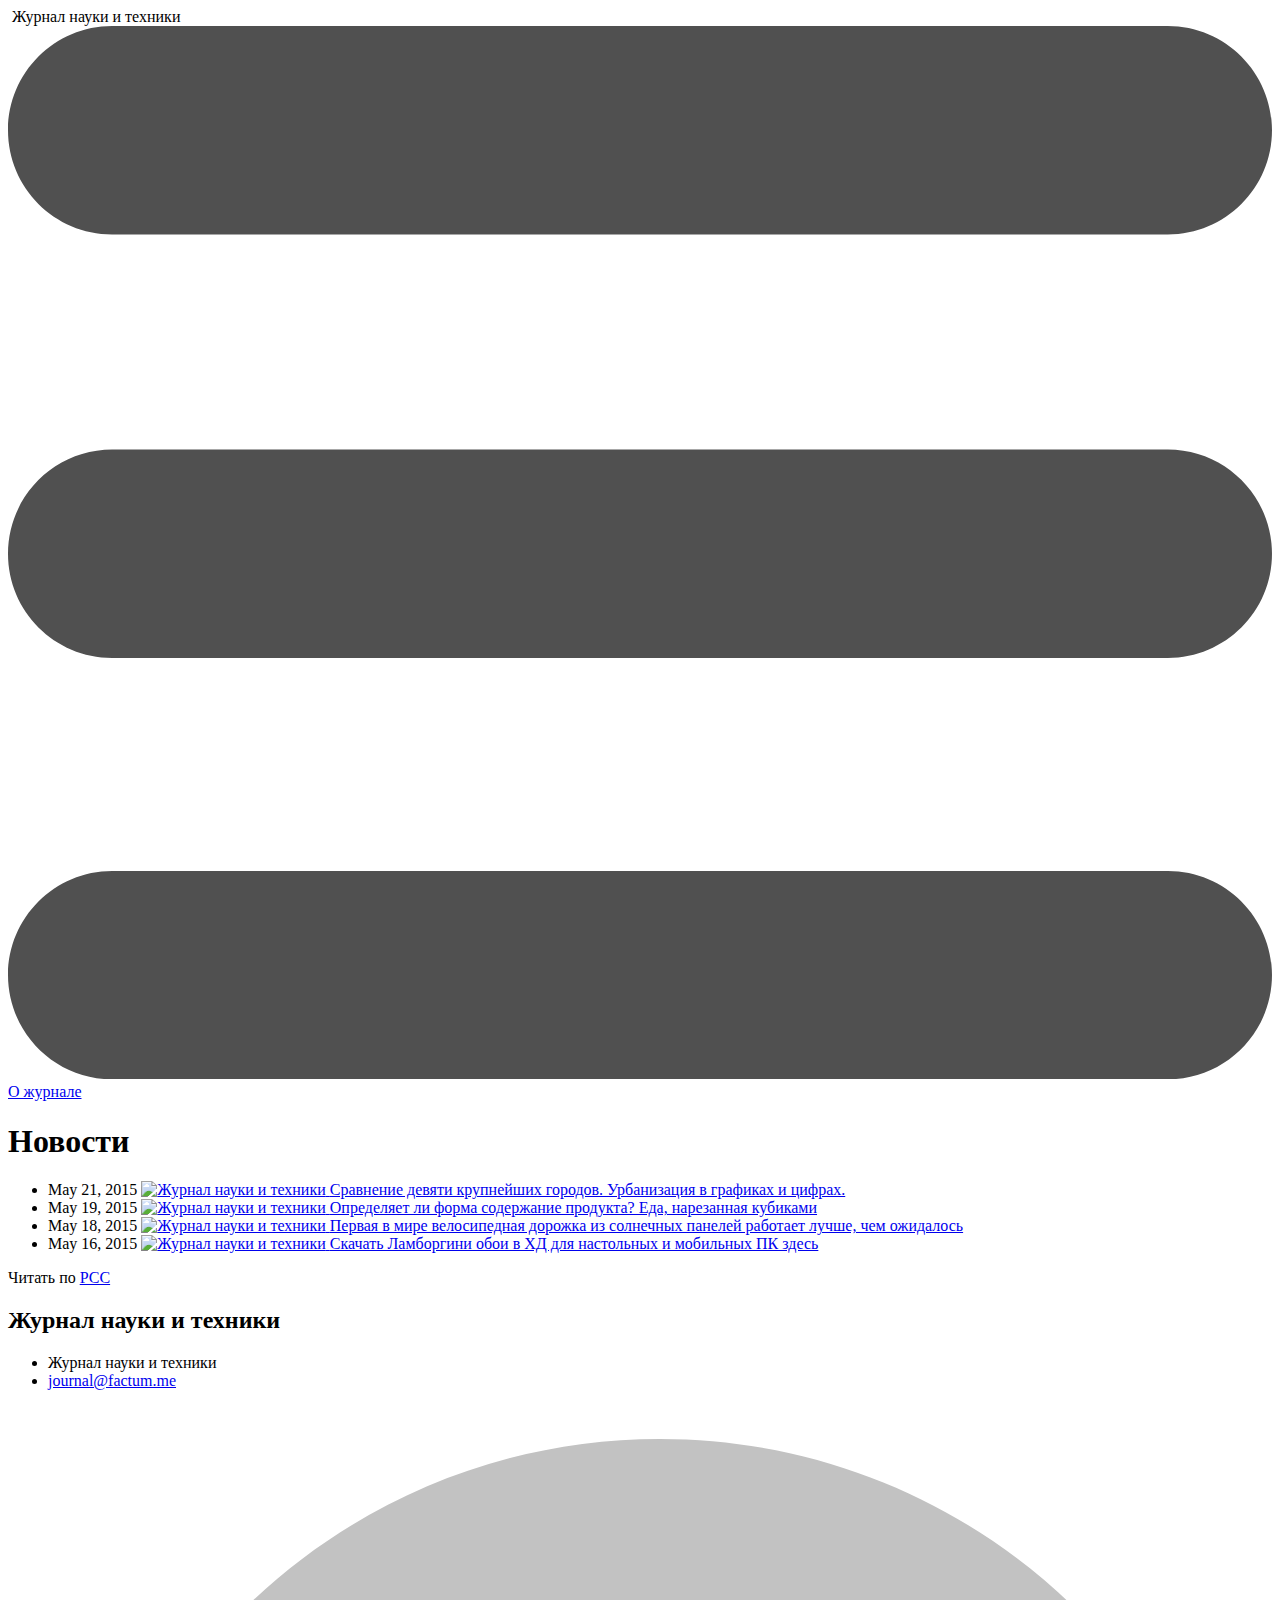
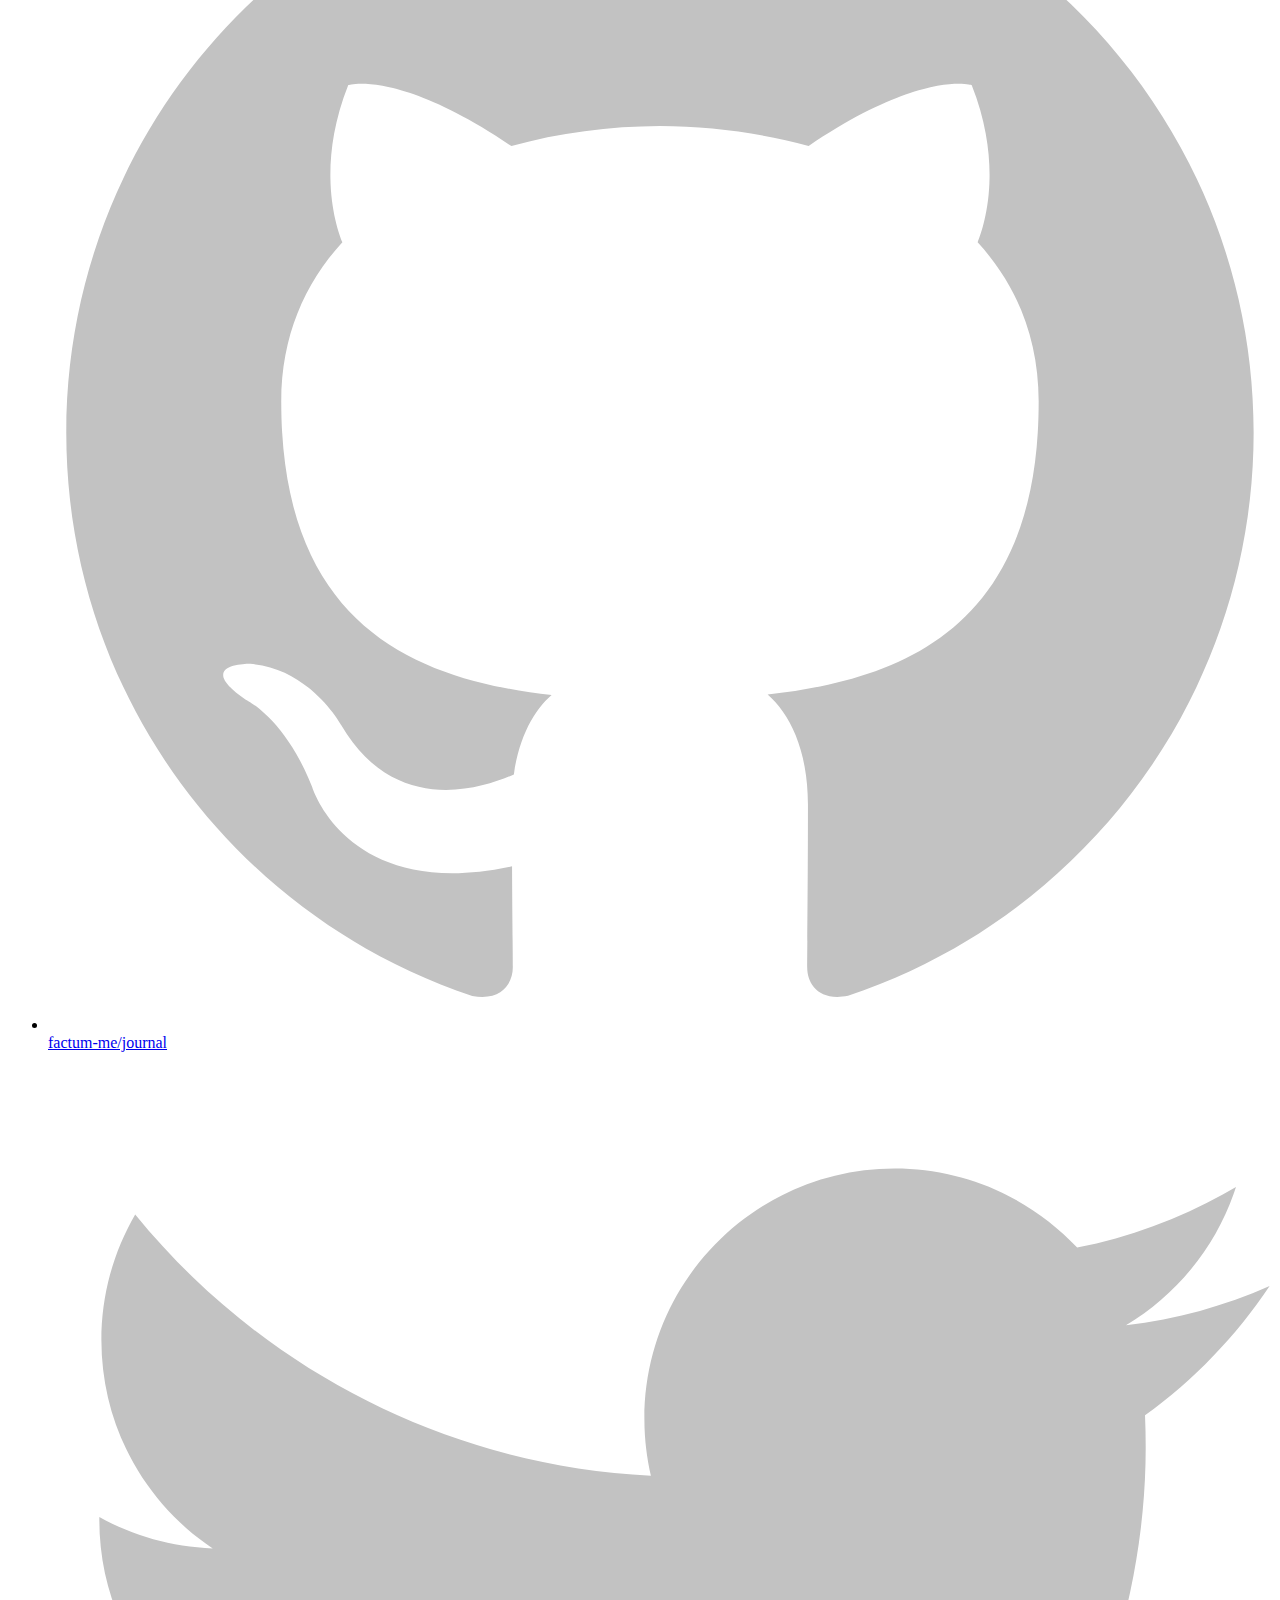
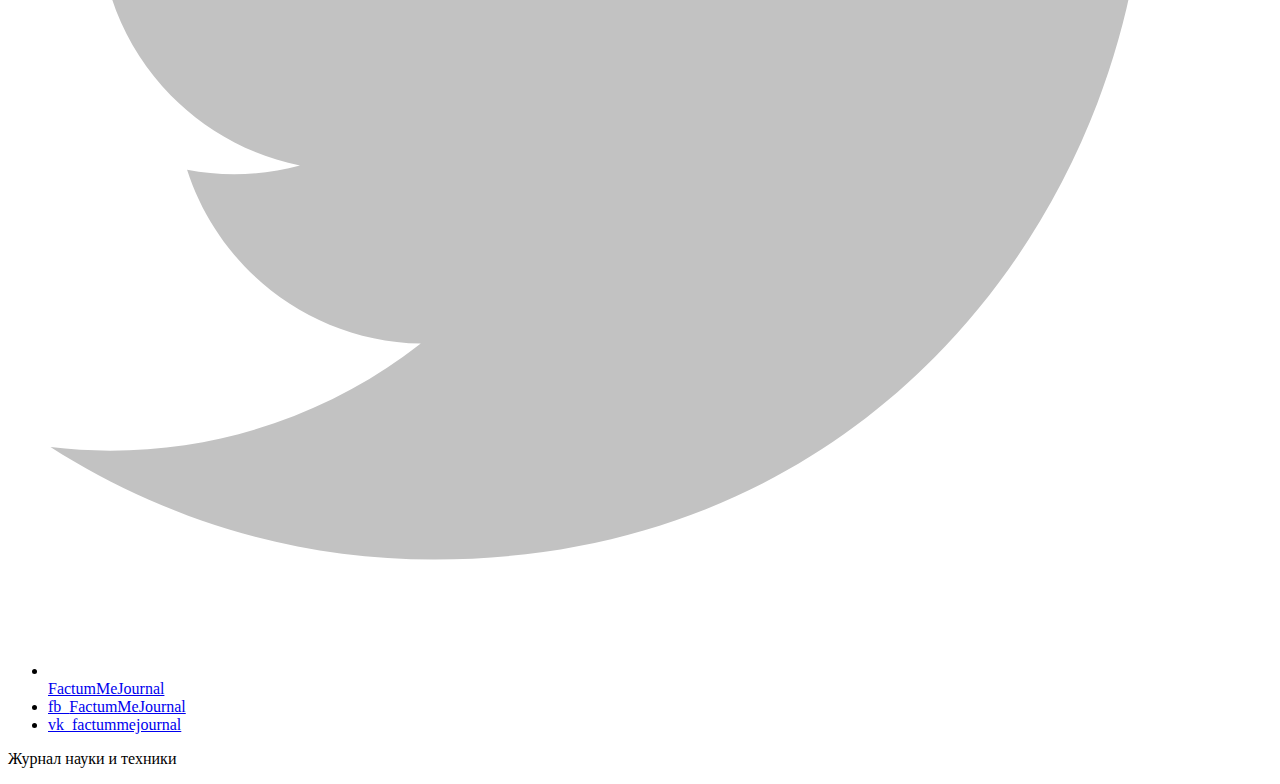
==== commit e39c9259: "add" ====
--- a/index.html
+++ b/index.html
@@ -7,15 +7,18 @@
     <title>Журнал науки и техники</title>
     <meta name="viewport" content="width=device-width">
     <meta name="description" content="Журнал науки и техники">
-    <link rel="canonical" href="http://factum.me/journal/">
+    <link rel="canonical" href="/journal/">
 
     <!-- Custom CSS -->
     <!--<link rel="stylesheet" href="/journal/css/main.css?v=1.02">-->
-	<link rel="stylesheet" href="http://factum.me/journal/css/main.css?v=1.02">
+	<link rel="stylesheet" href="/journal/css/main.css?v=1.02">
 
 	<!--  | prepend: site.baseurl | prepend: site.url -->
 	
+	<meta property="og:image" content="/journal/f/logo-middle.png" />
+	
 	<meta name="google-site-verification" content="54LlsWrqK8u838IeoN_GlOCVWdmJwsSSuBfChvGuAa8" />
+	<link rel="icon" type="image/png" href="/journal/favicon.ico" />
 
 </head>
 
@@ -24,9 +27,22 @@
 
     <header class="site-header">
 
-  <div class="wrap">
-
-    <a class="site-title" href="/journal/">Журнал науки и техники</a>
+  <div class="wrap posts logo">
+
+	
+			<span class="column column-img">
+				<span class="pseudo-href-img">
+					<img width="220" class="img" src="/journal/f/logo-middle.png" alt="" />
+				</span>
+			</span>
+			<span class="column column-text">
+				<span class="pseudo-href">Журнал науки и техники</span>
+			</span>
+	
+
+
+
+  <!--a class="site-title" href="/journal/">Журнал науки и техники</a-->
 
     <nav class="site-nav">
       <a href="#" class="menu-icon">
@@ -65,11 +81,25 @@
   <ul class="posts">
     
       <li>
+        <span class="post-date">May 21, 2015</span>
+        <a class="post-link" href="/journal/2015/05/21/urban/">
+			<span class="column column-img">
+				<span class="pseudo-href-img">
+					<img width="200" class="img" src="/journal/photo/2015-05-21-urban/small/1.gif" alt="Журнал науки и техники" />
+				</span>
+			</span>
+			<span class="column column-text">
+				<span class="pseudo-href">Сравнение девяти крупнейших городов. Урбанизация в графиках и цифрах.</span>
+			</span>
+		</a>
+      </li>
+    
+      <li>
         <span class="post-date">May 19, 2015</span>
         <a class="post-link" href="/journal/2015/05/19/food_cubes/">
 			<span class="column column-img">
-				<span class="pseudo-href">
-					<img width="200" class="img" src="/journal/photo/2015-05-19-food_cubes/small/1.jpg" alt="" />
+				<span class="pseudo-href-img">
+					<img width="200" class="img" src="/journal/photo/2015-05-19-food_cubes/small/1.jpg" alt="Журнал науки и техники" />
 				</span>
 			</span>
 			<span class="column column-text">
@@ -82,8 +112,8 @@
         <span class="post-date">May 18, 2015</span>
         <a class="post-link" href="/journal/2015/05/18/solar_road/">
 			<span class="column column-img">
-				<span class="pseudo-href">
-					<img width="200" class="img" src="/journal/photo/2015-05-18-solar_road/small/3.jpg" alt="" />
+				<span class="pseudo-href-img">
+					<img width="200" class="img" src="/journal/photo/2015-05-18-solar_road/small/3.jpg" alt="Журнал науки и техники" />
 				</span>
 			</span>
 			<span class="column column-text">
@@ -96,8 +126,8 @@
         <span class="post-date">May 16, 2015</span>
         <a class="post-link" href="/journal/2015/05/16/lambo/">
 			<span class="column column-img">
-				<span class="pseudo-href">
-					<img width="200" class="img" src="/journal/photo/2015-05-16-lambo/small/Lamborghini-wallpaper-14.jpg" alt="" />
+				<span class="pseudo-href-img">
+					<img width="200" class="img" src="/journal/photo/2015-05-16-lambo/small/Lamborghini-wallpaper-14.jpg" alt="Журнал науки и техники" />
 				</span>
 			</span>
 			<span class="column column-text">
@@ -209,37 +239,8 @@
 
 </footer>
 
-<!-- Yandex.Metrika counter -->
-<script type="text/javascript">
-	var yaParams = {/*Здесь параметры визита*/};
-</script>
-
-<script type="text/javascript">
-	(function (d, w, c) {
-		(w[c] = w[c] || []).push(function() {
-			try {
-				w.yaCounter17696623 = new Ya.Metrika({id:17696623,
-					webvisor:true,
-					clickmap:true,
-					trackLinks:true,
-					accurateTrackBounce:true,
-					trackHash:true,params:window.yaParams||{ }});
-			} catch(e) { }
-		});
-
-		var n = d.getElementsByTagName("script")[0],
-				s = d.createElement("script"),
-				f = function () { n.parentNode.insertBefore(s, n); };
-		s.type = "text/javascript";
-		s.async = true;
-		s.src = (d.location.protocol == "https:" ? "https:" : "http:") + "//mc.yandex.ru/metrika/watch.js";
-
-		if (w.opera == "[object Opera]") {
-			d.addEventListener("DOMContentLoaded", f, false);
-		} else { f(); }
-	})(document, window, "yandex_metrika_callbacks");
-</script>
-<!-- /Yandex.Metrika counter -->
+<script type="text/javascript" src="/journal/f/counters.js"></script>
+
 
     </body>
 </html>